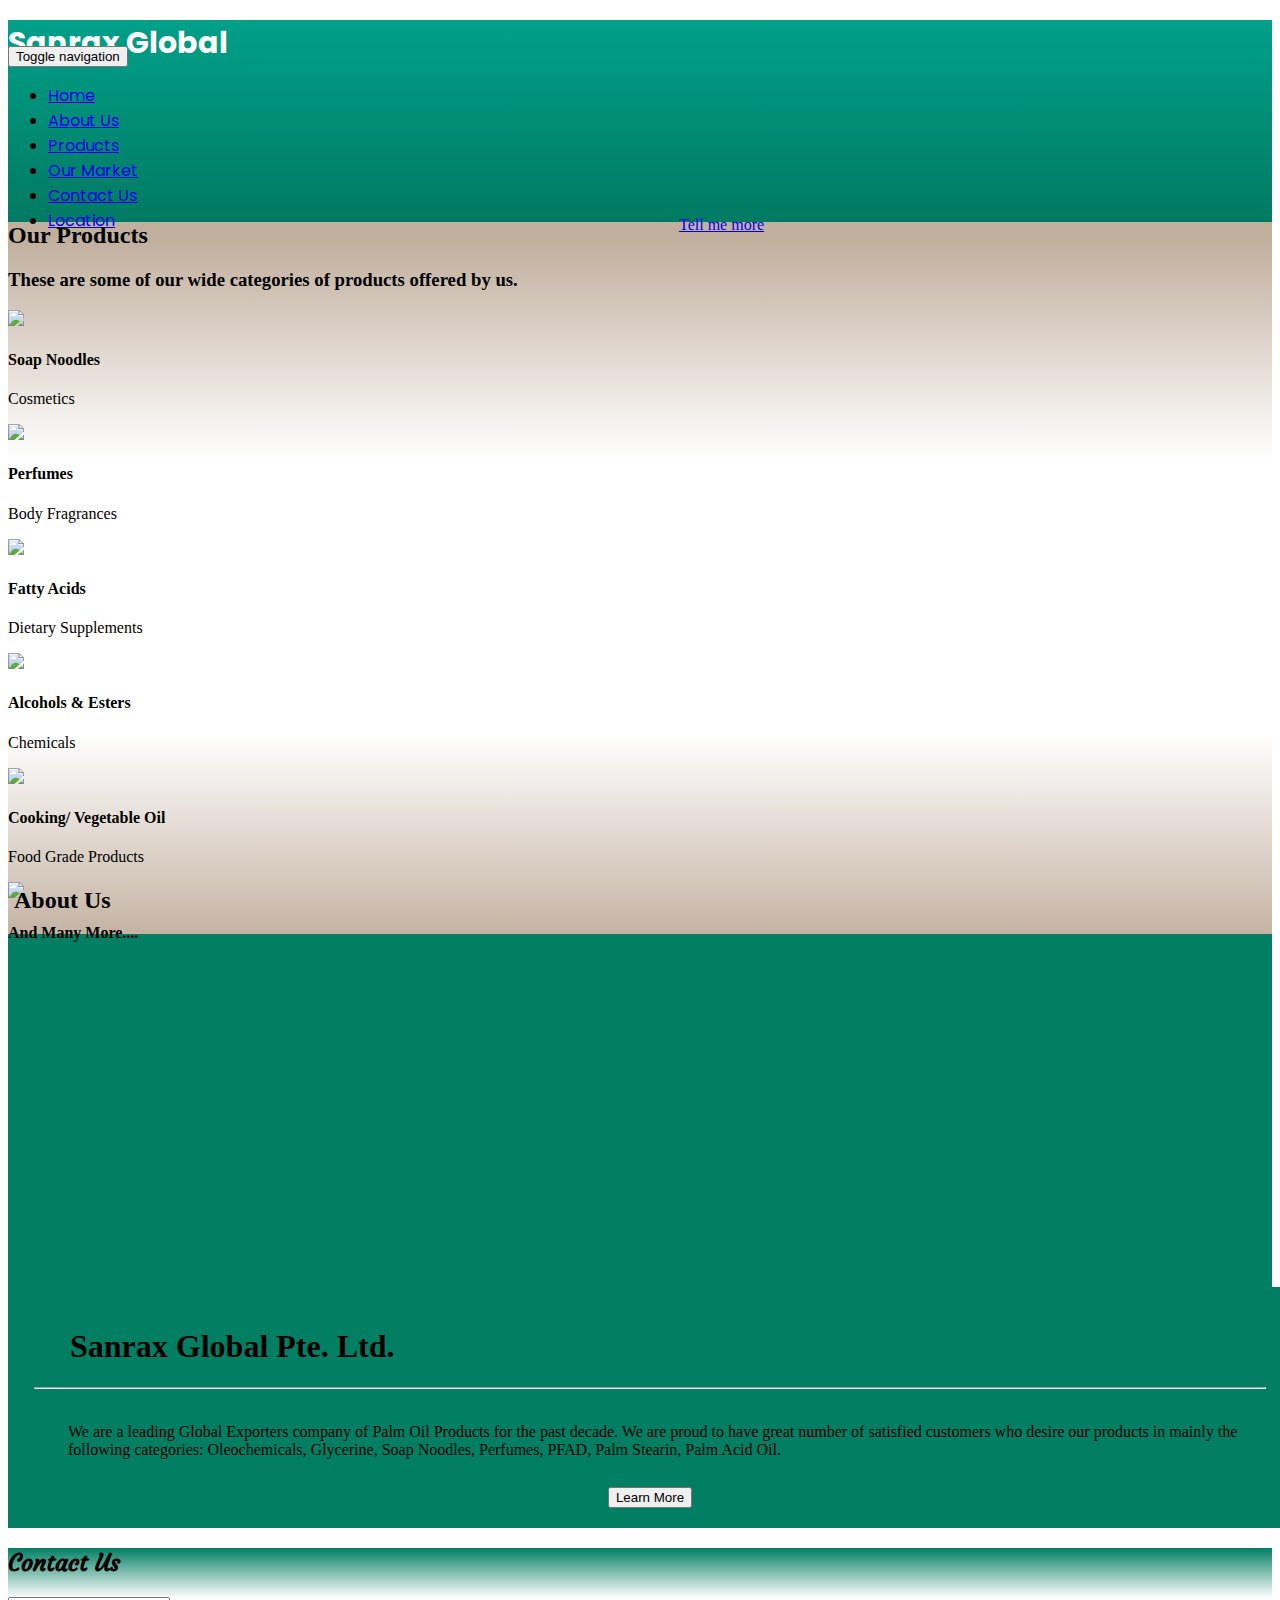
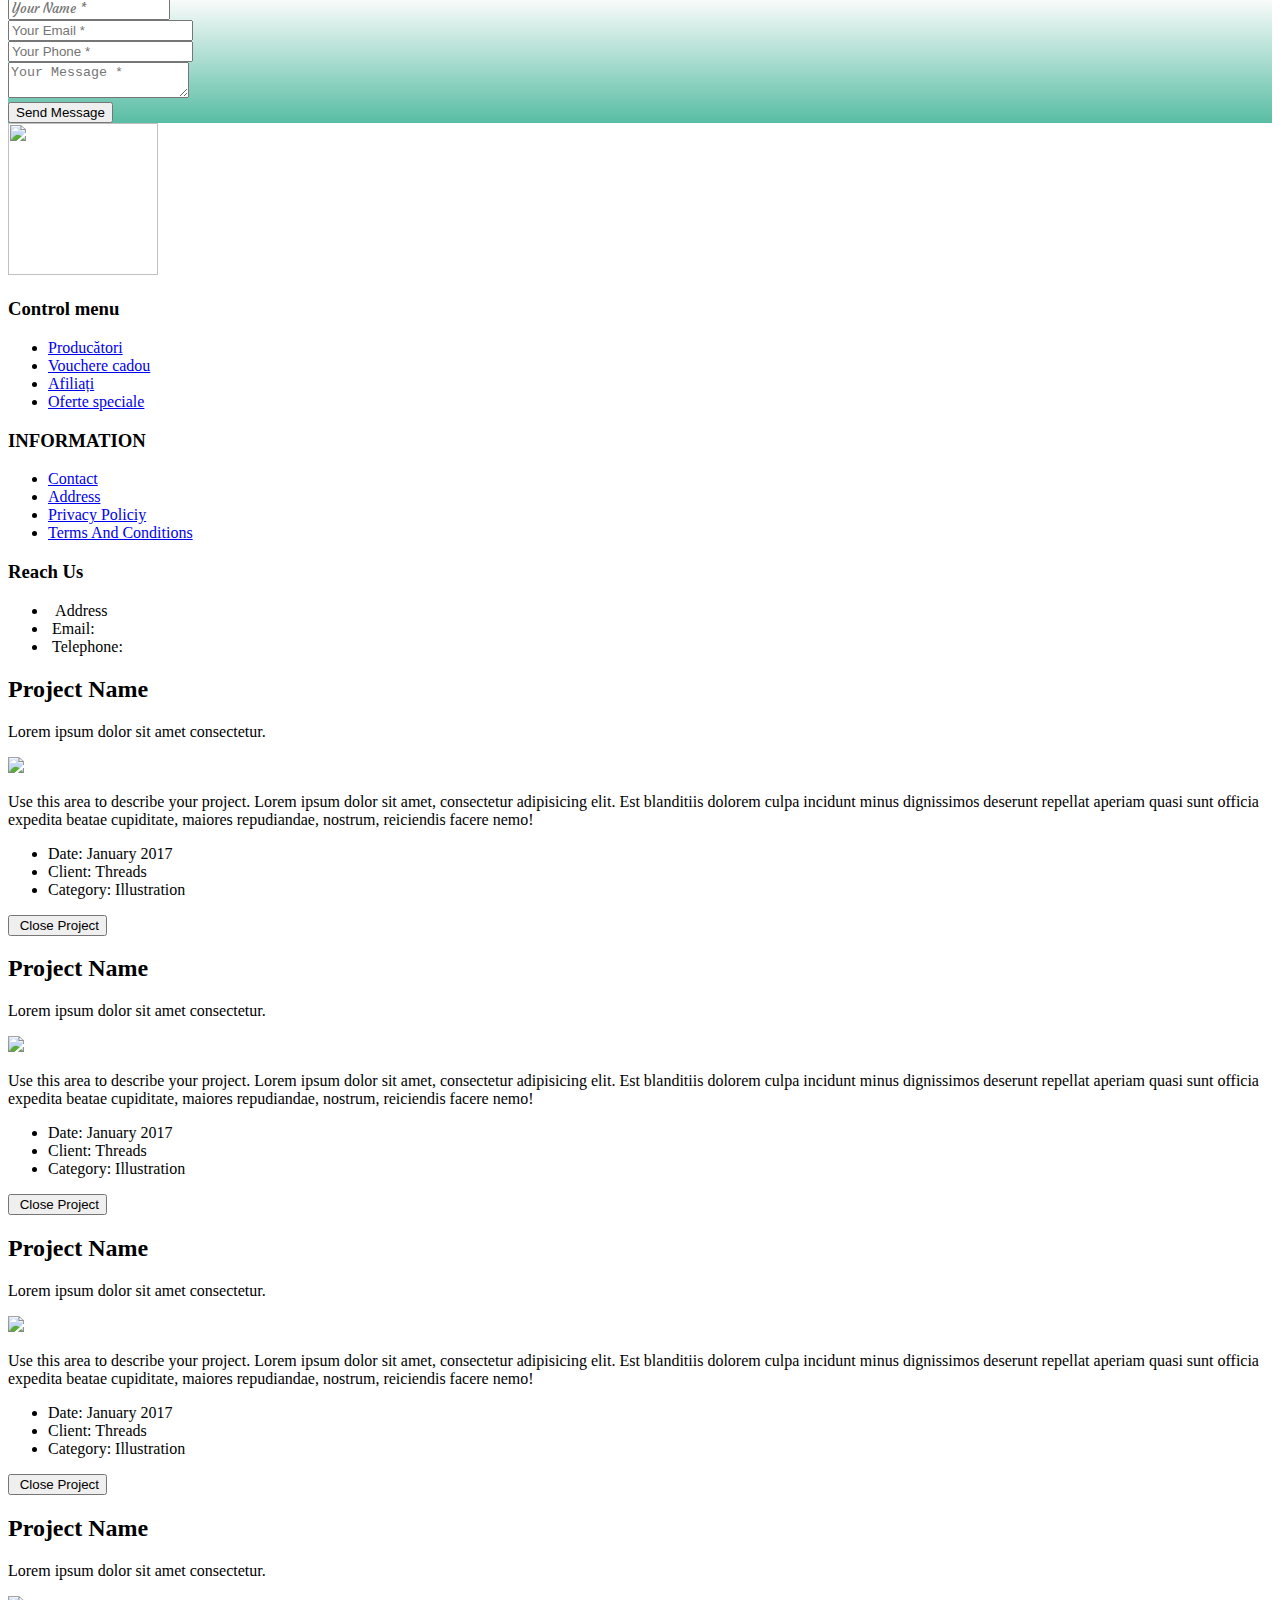
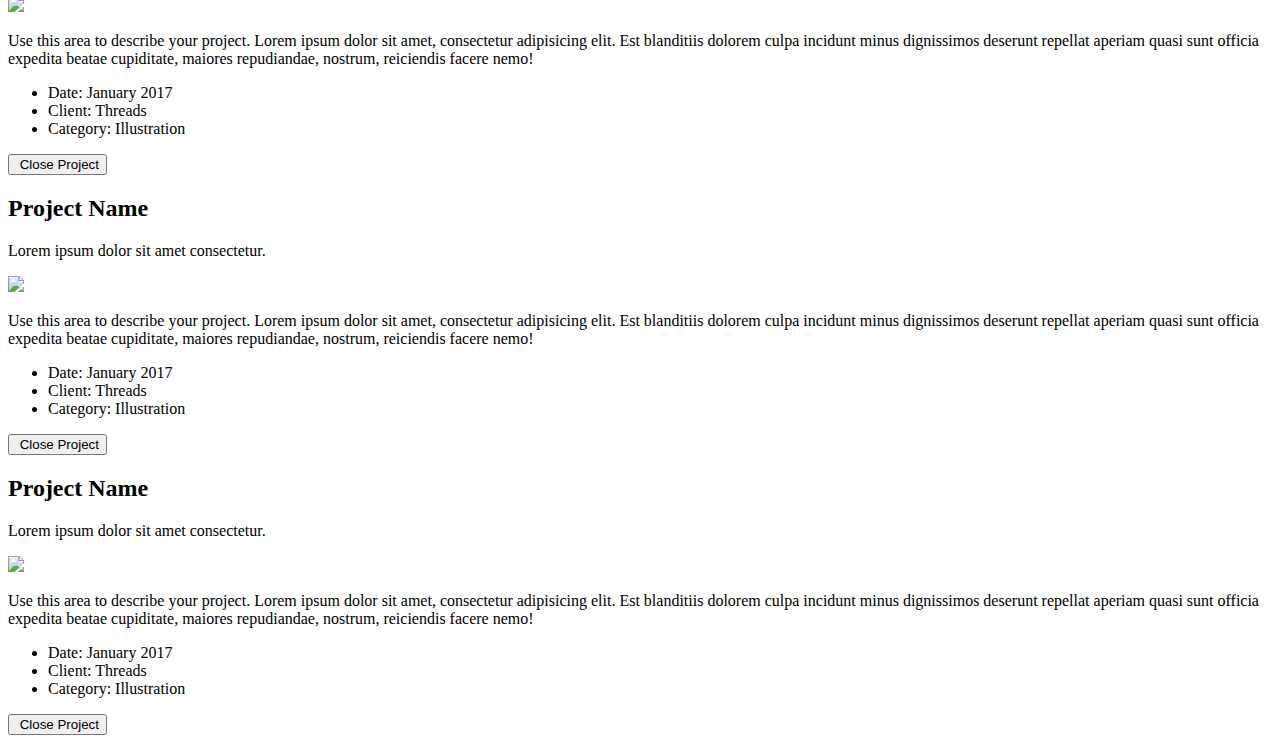
==== index.html @ 53577e97 "Update index.html" ====
<!DOCTYPE html>
<html>

<head>
    <meta charset="utf-8">
    <meta name="viewport" content="width=device-width, initial-scale=1.0, shrink-to-fit=no">
    <title>Home - Brand</title>
    <link rel="stylesheet" href="assets/bootstrap/css/bootstrap.min.css">
    <link rel="stylesheet" href="https://fonts.googleapis.com/css?family=Montserrat:400,700">
    <link rel="stylesheet" href="https://fonts.googleapis.com/css?family=Kaushan+Script">
    <link rel="stylesheet" href="https://fonts.googleapis.com/css?family=Droid+Serif:400,700,400italic,700italic">
    <link rel="stylesheet" href="https://fonts.googleapis.com/css?family=Roboto+Slab:400,100,300,700">
    <link rel="stylesheet" href="https://fonts.googleapis.com/css?family=Courgette">
    <link rel="stylesheet" href="https://fonts.googleapis.com/css?family=Poppins">
    <link rel="stylesheet" href="https://fonts.googleapis.com/css?family=Raleway">
    <link rel="stylesheet" href="assets/fonts/font-awesome.min.css">
    <link rel="stylesheet" href="assets/css/dh-row-text-image-right-responsive.css">
    <link rel="stylesheet" href="assets/css/footer-ultimate.css">
    <link rel="stylesheet" href="assets/css/gradient-navbar-1.css">
    <link rel="stylesheet" href="assets/css/gradient-navbar.css">
    <link rel="stylesheet" href="assets/css/Map-Location-5.css">
</head>

<body id="page-top" style="margin-top: 15px;">
    <nav class="navbar navbar-dark navbar-expand-md" id="app-navbar" style="margin-bottom: 5px;margin-top: 5px;padding-top: 0px;padding-right: 26px;padding-bottom: 23px;background: linear-gradient(rgb(0,160,137), rgb(2,113,89));">
        <div class="container-fluid"><a class="navbar-brand" href="#" style="padding-top: 0px;margin-top: 8px;"></a>
            <h1 style="margin-bottom: -20px;font-family: Poppins, sans-serif;color: #ffffff;font-size: 30px;">Sanrax Global&nbsp;</h1><button data-toggle="collapse" class="navbar-toggler" data-target="#navcol-1"><span class="sr-only">Toggle navigation</span><span class="navbar-toggler-icon"></span></button>
            <div class="collapse navbar-collapse" id="navcol-1"
                style="margin-top: 15px;margin-bottom: -4px;margin-right: 7px;font-family: Poppins, sans-serif;">
                <ul class="nav navbar-nav ml-auto">
                    <li class="nav-item"><a class="nav-link active" href="index.html">Home</a></li>
                    <li class="nav-item"><a class="nav-link" href="about.html">About Us</a></li>
                    <li class="nav-item"><a class="nav-link" href="products.html">Products</a></li>
                    <li class="nav-item"><a class="nav-link" href="market.html">Our Market</a></li>
                    <li class="nav-item"><a class="nav-link" href="contact.html">Contact Us</a></li>
                    <li class="nav-item"><a class="nav-link" href="location.html">Location</a></li>
                </ul>
            </div>
        </div>
    </nav>
    <header class="masthead" style="background: url(&quot;assets/img/Presentation1.jpg&quot;) center / contain space;margin-top: -9px;margin-bottom: -246px;margin-right: -24px;padding: 99px;">
        <div class="container">
            <div class="intro-text" style="margin-right: 7px;"></div>
        </div>
    </header>
    <section id="services" style="margin-right: -59px;"><a class="btn btn-primary btn-xl text-uppercase js-scroll-trigger" role="button" href="#services" style="margin-right: 0px;margin-bottom: 0px;margin-left: 671px;margin-top: 7px;">Tell me more</a></section>
    <section id="portfolio" class="bg-light" style="margin-bottom: -76px;margin-top: -32px;background: linear-gradient(rgb(194,176,159) 3%, white 33%, rgb(255,255,255) 71%, rgb(194,176,159) 100%);">
        <div class="container">
            <div class="row">
                <div class="col-lg-12 text-center">
                    <h2 class="text-uppercase section-heading">Our Products</h2>
                    <h3 class="section-subheading text-muted">These are some of our wide categories of products offered by us.</h3>
                </div>
            </div>
            <div class="row">
                <div class="col-sm-6 col-md-4 portfolio-item">
                    <a class="portfolio-link" data-toggle="modal" href="#portfolioModal1">
                        <div class="portfolio-hover" style="color: rgb(14,143,122);background: rgba(14,143,122,0.77);">
                            <div class="portfolio-hover-content"><i class="fa fa-cart-plus fa-3x"></i></div>
                        </div><img class="img-fluid" src="assets/img/download (2).jpeg"></a>
                    <div class="portfolio-caption">
                        <h4>Soap Noodles</h4>
                        <p class="text-muted">Cosmetics</p>
                    </div>
                </div>
                <div class="col-sm-6 col-md-4 portfolio-item">
                    <a class="portfolio-link" data-toggle="modal" href="#portfolioModal2">
                        <div class="portfolio-hover" style="background: rgba(14,143,122,0.77);">
                            <div class="portfolio-hover-content"><i class="fa fa-cart-plus fa-3x"></i></div>
                        </div><img class="img-fluid" src="assets/img/download (3).jpeg"></a>
                    <div class="portfolio-caption">
                        <h4>Perfumes</h4>
                        <p class="text-muted">Body Fragrances</p>
                    </div>
                </div>
                <div class="col-sm-6 col-md-4 portfolio-item">
                    <a class="portfolio-link" data-toggle="modal" href="#portfolioModal3">
                        <div class="portfolio-hover" style="background: rgba(14,143,122,0.77);">
                            <div class="portfolio-hover-content"><i class="fa fa-cart-plus fa-3x"></i></div>
                        </div><img class="img-fluid" src="assets/img/download (4).jpeg"></a>
                    <div class="portfolio-caption">
                        <h4>Fatty Acids</h4>
                        <p class="text-muted">Dietary Supplements&nbsp;</p>
                    </div>
                </div>
                <div class="col-sm-6 col-md-4 portfolio-item">
                    <a class="portfolio-link" data-toggle="modal" href="#portfolioModal5">
                        <div class="portfolio-hover" style="background: rgba(14,143,122,0.77);">
                            <div class="portfolio-hover-content"><i class="fa fa-cart-plus fa-3x"></i></div>
                        </div><img class="img-fluid img-fluid" src="assets/img/images.jpeg"></a>
                    <div class="portfolio-caption">
                        <h4>Alcohols &amp; Esters</h4>
                        <p class="text-muted">Chemicals</p>
                    </div>
                </div>
                <div class="col-sm-6 col-md-4 portfolio-item">
                    <a class="portfolio-link" data-toggle="modal" href="#portfolioModal5">
                        <div class="portfolio-hover" style="background: rgba(14,143,122,0.77);">
                            <div class="portfolio-hover-content"><i class="fa fa-cart-plus fa-3x"></i></div>
                        </div><img class="img-fluid img-fluid" src="assets/img/download (5).jpeg"></a>
                    <div class="portfolio-caption">
                        <h4>Cooking/ Vegetable Oil</h4>
                        <p class="text-muted">Food Grade Products</p>
                    </div>
                </div>
                <div class="col-sm-6 col-md-4 portfolio-item">
                    <a class="portfolio-link" data-toggle="modal" href="#portfolioModal6">
                        <div class="portfolio-hover" style="background: rgba(14,143,122,0.77);">
                            <div class="portfolio-hover-content"><i class="fa fa-cart-plus fa-3x"></i></div>
                        </div><img class="img-fluid" src="assets/img/portfolio/6-thumbnail.jpg"></a>
                    <div class="portfolio-caption">
                        <h4>And Many More....</h4>
                        <p class="text-muted"></p>
                    </div>
                </div>
            </div>
        </div>
    </section>
    <section id="about">
        <div class="container">
            <div class="row">
                <div class="col-lg-12 text-center">
                    <h2 class="text-uppercase">&nbsp;About Us&nbsp;</h2>
                    <h3 class="text-muted section-subheading"></h3>
                </div>
            </div>
            <div class="row">
                <div class="col-lg-12">
                    <div class="row clearmargin clearpadding row-image-txt" style="background: rgb(2,127,98);">
                        <div class="col-xs-12 col-sm-6 col-md-6 clearmargin clearpadding col-sm-push-6" style="height: 347px;background: url(&quot;assets/img/Screenshot%202020-11-29%20211103.png&quot;) center / cover;margin-top: 4px;max-width: -165px;margin-right: 0px;margin-left: 6px;margin-bottom: 6px;">
                            <div></div>
                        </div>
                        <div class="col-xs-12 col-sm-6 col-md-6 col-sm-pull-6" style="padding: 20px;background: #027f62;margin-left: 6px;margin-right: -14px;">
                            <h1 style="margin-right: 0px;margin-left: 36px;">Sanrax Global Pte. Ltd.</h1>
                            <hr>
                            <p style="margin-bottom: 10px;margin-left: 34px;"><br>We are a leading Global Exporters company of Palm Oil Products for the past decade. We are proud to have great number of satisfied customers who desire our products in mainly the following categories: Oleochemicals, Glycerine,
                                Soap Noodles, Perfumes, PFAD, Palm Stearin, Palm Acid Oil.<br><br></p>
                            <div style="text-align:center"><button class="btn btn-light btn-lg" type="button">Learn More</button></div>
                        </div>
                    </div>
                </div>
            </div>
        </div>
    </section>
    <section class="py-5"></section>
    <section id="contact" style="background: linear-gradient(rgb(2,127,98), rgb(252,252,252) 28%, rgb(88,189,164)), rgb(0,161,133);">
        <div class="container">
            <div class="row">
                <div class="col-lg-12 text-center">
                    <h2 class="text-uppercase section-heading" style="color: rgb(1,1,1);font-family: Courgette, cursive;">Contact Us</h2>
                </div>
            </div>
            <div class="row">
                <div class="col-lg-12">
                    <form id="contactForm" name="contactForm" novalidate="novalidate">
                        <div class="form-row">
                            <div class="col col-md-6">
                                <div class="form-group"><input class="form-control" type="text" id="name" placeholder="Your Name *" required="" style="font-family: Courgette, cursive;"><small class="form-text text-danger flex-grow-1 help-block lead"></small></div>
                                <div class="form-group"><input class="form-control" type="email" id="email" placeholder="Your Email *" required=""><small class="form-text text-danger help-block lead"></small></div>
                                <div class="form-group"><input class="form-control" type="tel" placeholder="Your Phone *" required=""><small class="form-text text-danger help-block lead"></small></div>
                            </div>
                            <div class="col-md-6">
                                <div class="form-group"><textarea class="form-control" id="message" placeholder="Your Message *" required=""></textarea><small class="form-text text-danger help-block lead"></small></div>
                            </div>
                            <div class="col">
                                <div class="clearfix"></div>
                            </div>
                            <div class="col-lg-12 text-center">
                                <div id="success"></div><button class="btn btn-primary btn-xl text-uppercase" id="sendMessageButton" type="submit">Send Message</button></div>
                        </div>
                    </form>
                </div>
            </div>
        </div>
    </section>
    <div class="footer-clean" style="background: rgb(255,255,255);">
        <footer>
            <div class="container">
                <div class="row justify-content-center">
                    <div class="col-lg-3 item social"><img class="img-fluid footer-logo" style="height: 152px;width: 150px;" src="assets/img/Screenshot%202020-11-29%20211103.png"></div>
                    <div class="col-sm-4 col-md-3 item-srv">
                        <h3>Control menu</h3>
                        <ul>
                            <li><a href="https://ultimatecomputers.ro/shop/index.php?route=product/manufacturer">Producători</a></li>
                            <li><a href="https://ultimatecomputers.ro/shop/index.php?route=account/voucher">Vouchere cadou</a></li>
                            <li><a href="https://ultimatecomputers.ro/shop/index.php?route=affiliate/login">Afiliați</a></li>
                            <li><a href="https://ultimatecomputers.ro/shop/index.php?route=product/special">Oferte speciale</a></li>
                        </ul>
                    </div>
                    <div class="col-sm-4 col-md-3 item-srv">
                        <h3>INFORMATION</h3>
                        <ul>
                            <li><a href="contact.html">Contact</a></li>
                            <li><a href="https://ultimatecomputers.ro/shop/index.php?route=information/information&amp;information_id=6" style="background: rgba(255,0,0,0);">Address</a></li>
                            <li><a href="https://ultimatecomputers.ro/shop/index.php?route=information/information&amp;information_id=3" style="background: rgba(255,0,0,0);">Privacy Policiy</a></li>
                            <li><a href="https://ultimatecomputers.ro/shop/index.php?route=information/information&amp;information_id=5" style="background: rgba(255,0,0,0);">Terms And Conditions</a></li>
                        </ul>
                    </div>
                    <div class="col-sm-4 col-md-3 item">
                        <h3>Reach Us</h3>
                        <ul>
                            <li class="despre-noi"><i class="fa fa-home despre-noi"></i>&nbsp; Address</li>
                            <li class="despre-noi"><i class="fa fa-envelope despre-noi"></i>&nbsp;Email:</li>
                            <li class="despre-noi"><i class="fa fa-phone despre-noi"></i>&nbsp;Telephone:</li>
                        </ul>
                        <ul></ul>
                    </div>
                </div>
            </div>
        </footer>
    </div>
    <div class="modal fade portfolio-modal text-center" role="dialog" tabindex="-1" id="portfolioModal1">
        <div class="modal-dialog modal-lg" role="document">
            <div class="modal-content">
                <div class="modal-body">
                    <div class="container">
                        <div class="row">
                            <div class="col-lg-8 mx-auto">
                                <div class="modal-body">
                                    <h2 class="text-uppercase">Project Name</h2>
                                    <p class="item-intro text-muted">Lorem ipsum dolor sit amet consectetur.</p><img class="img-fluid d-block mx-auto" src="assets/img/portfolio/1-full.jpg">
                                    <p>Use this area to describe your project. Lorem ipsum dolor sit amet, consectetur adipisicing elit. Est blanditiis dolorem culpa incidunt minus dignissimos deserunt repellat aperiam quasi sunt officia expedita beatae
                                        cupiditate, maiores repudiandae, nostrum, reiciendis facere nemo!</p>
                                    <ul class="list-unstyled">
                                        <li>Date: January 2017</li>
                                        <li>Client: Threads</li>
                                        <li>Category: Illustration</li>
                                    </ul><button class="btn btn-primary" data-dismiss="modal" type="button"><i class="fa fa-times"></i><span>&nbsp;Close Project</span></button></div>
                            </div>
                        </div>
                    </div>
                </div>
            </div>
        </div>
    </div>
    <div class="modal fade portfolio-modal text-center" role="dialog" tabindex="-1" id="portfolioModal2">
        <div class="modal-dialog modal-lg" role="document">
            <div class="modal-content">
                <div class="modal-body">
                    <div class="container">
                        <div class="row">
                            <div class="col-lg-8 mx-auto">
                                <div class="modal-body">
                                    <h2 class="text-uppercase">Project Name</h2>
                                    <p class="item-intro text-muted">Lorem ipsum dolor sit amet consectetur.</p><img class="img-fluid d-block mx-auto" src="assets/img/portfolio/2-full.jpg">
                                    <p>Use this area to describe your project. Lorem ipsum dolor sit amet, consectetur adipisicing elit. Est blanditiis dolorem culpa incidunt minus dignissimos deserunt repellat aperiam quasi sunt officia expedita beatae
                                        cupiditate, maiores repudiandae, nostrum, reiciendis facere nemo!</p>
                                    <ul class="list-unstyled">
                                        <li>Date: January 2017</li>
                                        <li>Client: Threads</li>
                                        <li>Category: Illustration</li>
                                    </ul><button class="btn btn-primary" data-dismiss="modal" type="button"><i class="fa fa-times"></i><span>&nbsp;Close Project</span></button></div>
                            </div>
                        </div>
                    </div>
                </div>
            </div>
        </div>
    </div>
    <div class="modal fade portfolio-modal text-center" role="dialog" tabindex="-1" id="portfolioModal3">
        <div class="modal-dialog modal-lg" role="document">
            <div class="modal-content">
                <div class="modal-body">
                    <div class="container">
                        <div class="row">
                            <div class="col-lg-8 mx-auto">
                                <div class="modal-body">
                                    <h2 class="text-uppercase">Project Name</h2>
                                    <p class="item-intro text-muted">Lorem ipsum dolor sit amet consectetur.</p><img class="img-fluid d-block mx-auto" src="assets/img/portfolio/3-full.jpg">
                                    <p>Use this area to describe your project. Lorem ipsum dolor sit amet, consectetur adipisicing elit. Est blanditiis dolorem culpa incidunt minus dignissimos deserunt repellat aperiam quasi sunt officia expedita beatae
                                        cupiditate, maiores repudiandae, nostrum, reiciendis facere nemo!</p>
                                    <ul class="list-unstyled">
                                        <li>Date: January 2017</li>
                                        <li>Client: Threads</li>
                                        <li>Category: Illustration</li>
                                    </ul><button class="btn btn-primary" data-dismiss="modal" type="button"><i class="fa fa-times"></i><span>&nbsp;Close Project</span></button></div>
                            </div>
                        </div>
                    </div>
                </div>
            </div>
        </div>
    </div>
    <div class="modal fade portfolio-modal text-center" role="dialog" tabindex="-1" id="portfolioModal4">
        <div class="modal-dialog modal-lg" role="document">
            <div class="modal-content">
                <div class="modal-body">
                    <div class="container">
                        <div class="row">
                            <div class="col-lg-8 mx-auto">
                                <div class="modal-body">
                                    <h2 class="text-uppercase">Project Name</h2>
                                    <p class="item-intro text-muted">Lorem ipsum dolor sit amet consectetur.</p><img class="img-fluid d-block mx-auto" src="assets/img/portfolio/4-full.jpg">
                                    <p>Use this area to describe your project. Lorem ipsum dolor sit amet, consectetur adipisicing elit. Est blanditiis dolorem culpa incidunt minus dignissimos deserunt repellat aperiam quasi sunt officia expedita beatae
                                        cupiditate, maiores repudiandae, nostrum, reiciendis facere nemo!</p>
                                    <ul class="list-unstyled">
                                        <li>Date: January 2017</li>
                                        <li>Client: Threads</li>
                                        <li>Category: Illustration</li>
                                    </ul><button class="btn btn-primary" data-dismiss="modal" type="button"><i class="fa fa-times"></i><span>&nbsp;Close Project</span></button></div>
                            </div>
                        </div>
                    </div>
                </div>
            </div>
        </div>
    </div>
    <div class="modal fade portfolio-modal text-center" role="dialog" tabindex="-1" id="portfolioModal5">
        <div class="modal-dialog modal-lg" role="document">
            <div class="modal-content">
                <div class="modal-body">
                    <div class="container">
                        <div class="row">
                            <div class="col-lg-8 mx-auto">
                                <div class="modal-body">
                                    <h2 class="text-uppercase">Project Name</h2>
                                    <p class="item-intro text-muted">Lorem ipsum dolor sit amet consectetur.</p><img class="img-fluid d-block mx-auto" src="assets/img/portfolio/5-full.jpg">
                                    <p>Use this area to describe your project. Lorem ipsum dolor sit amet, consectetur adipisicing elit. Est blanditiis dolorem culpa incidunt minus dignissimos deserunt repellat aperiam quasi sunt officia expedita beatae
                                        cupiditate, maiores repudiandae, nostrum, reiciendis facere nemo!</p>
                                    <ul class="list-unstyled">
                                        <li>Date: January 2017</li>
                                        <li>Client: Threads</li>
                                        <li>Category: Illustration</li>
                                    </ul><button class="btn btn-primary" data-dismiss="modal" type="button"><i class="fa fa-times"></i><span>&nbsp;Close Project</span></button></div>
                            </div>
                        </div>
                    </div>
                </div>
            </div>
        </div>
    </div>
    <div class="modal fade portfolio-modal text-center" role="dialog" tabindex="-1" id="portfolioModal6">
        <div class="modal-dialog modal-lg" role="document">
            <div class="modal-content">
                <div class="modal-body">
                    <div class="container">
                        <div class="row">
                            <div class="col-lg-8 mx-auto">
                                <div class="modal-body">
                                    <h2 class="text-uppercase">Project Name</h2>
                                    <p class="item-intro text-muted">Lorem ipsum dolor sit amet consectetur.</p><img class="img-fluid d-block mx-auto" src="assets/img/portfolio/6-full.jpg">
                                    <p>Use this area to describe your project. Lorem ipsum dolor sit amet, consectetur adipisicing elit. Est blanditiis dolorem culpa incidunt minus dignissimos deserunt repellat aperiam quasi sunt officia expedita beatae
                                        cupiditate, maiores repudiandae, nostrum, reiciendis facere nemo!</p>
                                    <ul class="list-unstyled">
                                        <li>Date: January 2017</li>
                                        <li>Client: Threads</li>
                                        <li>Category: Illustration</li>
                                    </ul><button class="btn btn-primary" data-dismiss="modal" type="button"><i class="fa fa-times"></i><span>&nbsp;Close Project</span></button></div>
                            </div>
                        </div>
                    </div>
                </div>
            </div>
        </div>
    </div>
    <script src="assets/js/jquery.min.js"></script>
    <script src="assets/bootstrap/js/bootstrap.min.js"></script>
    <script src="https://cdnjs.cloudflare.com/ajax/libs/jquery-easing/1.4.1/jquery.easing.min.js"></script>
    <script src="assets/js/agency.js"></script>
    <script src="assets/js/Map-Location-5.js"></script>
</body>

</html>
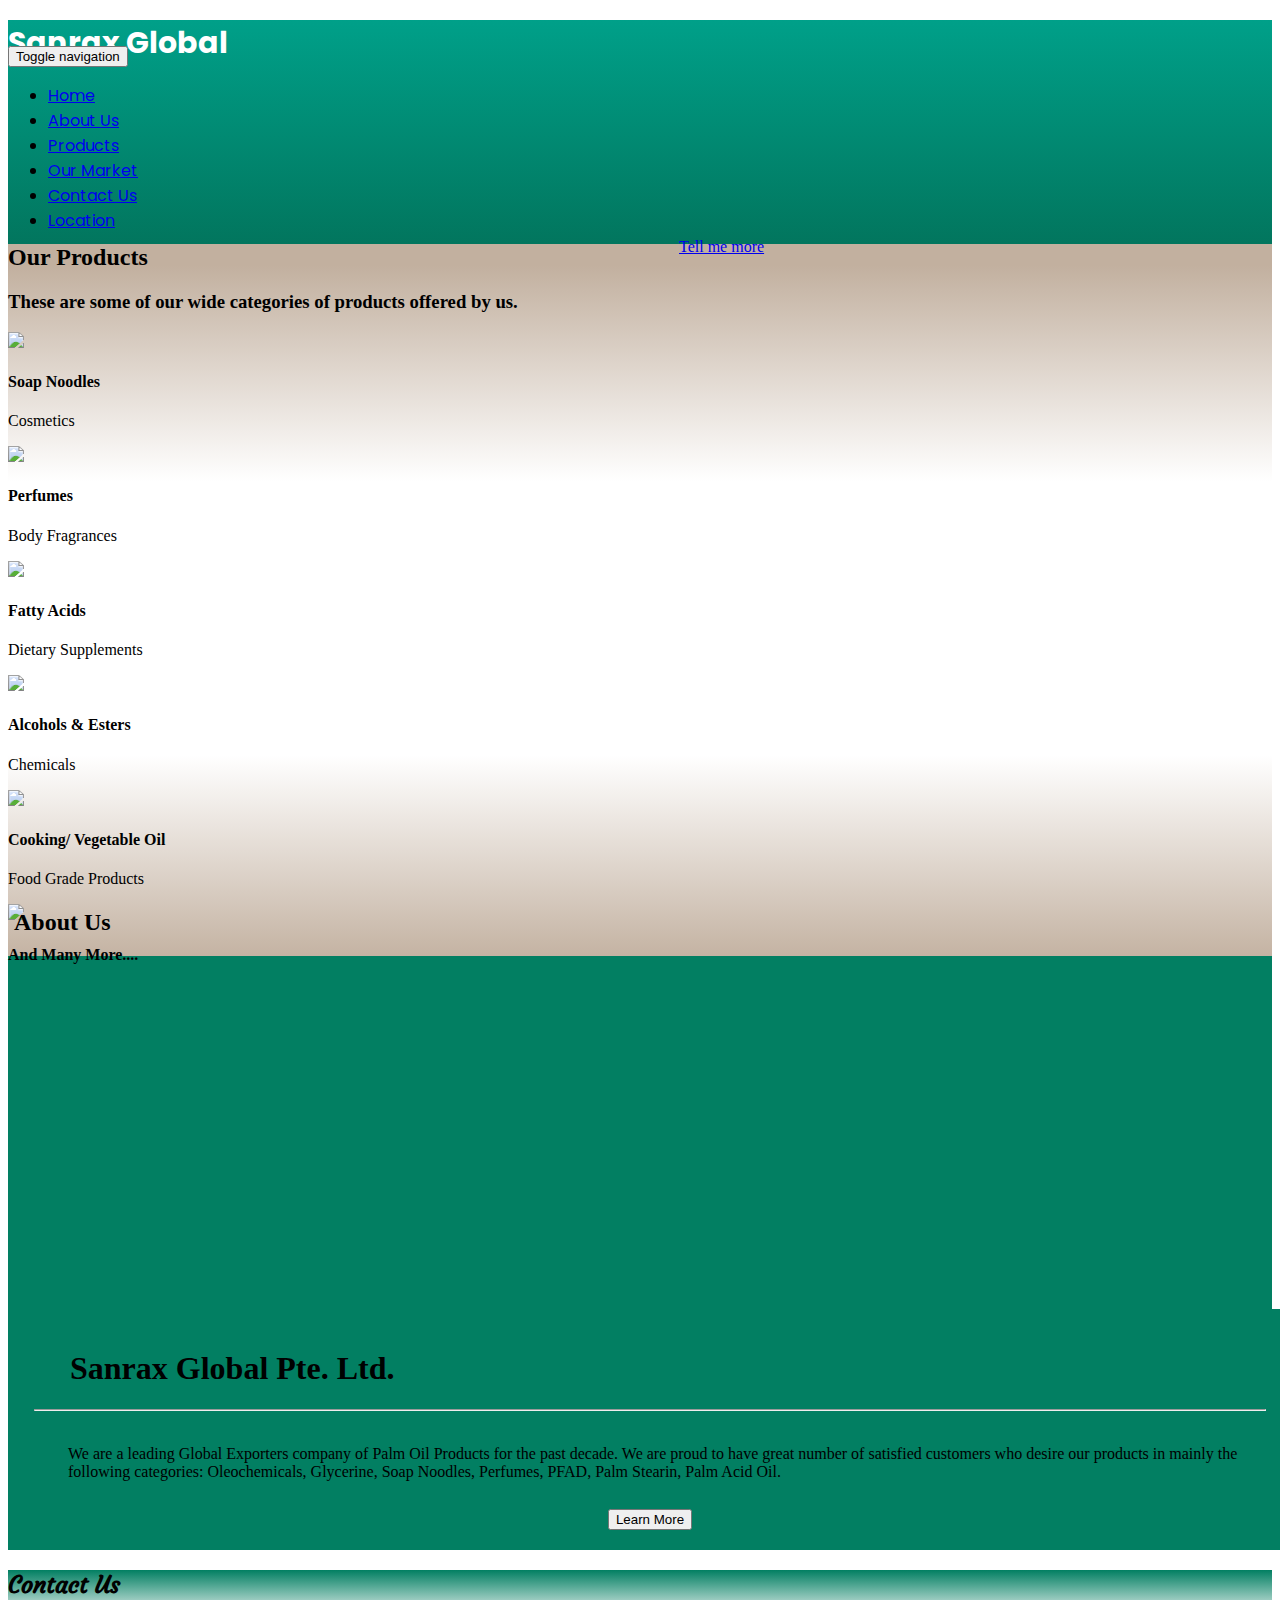
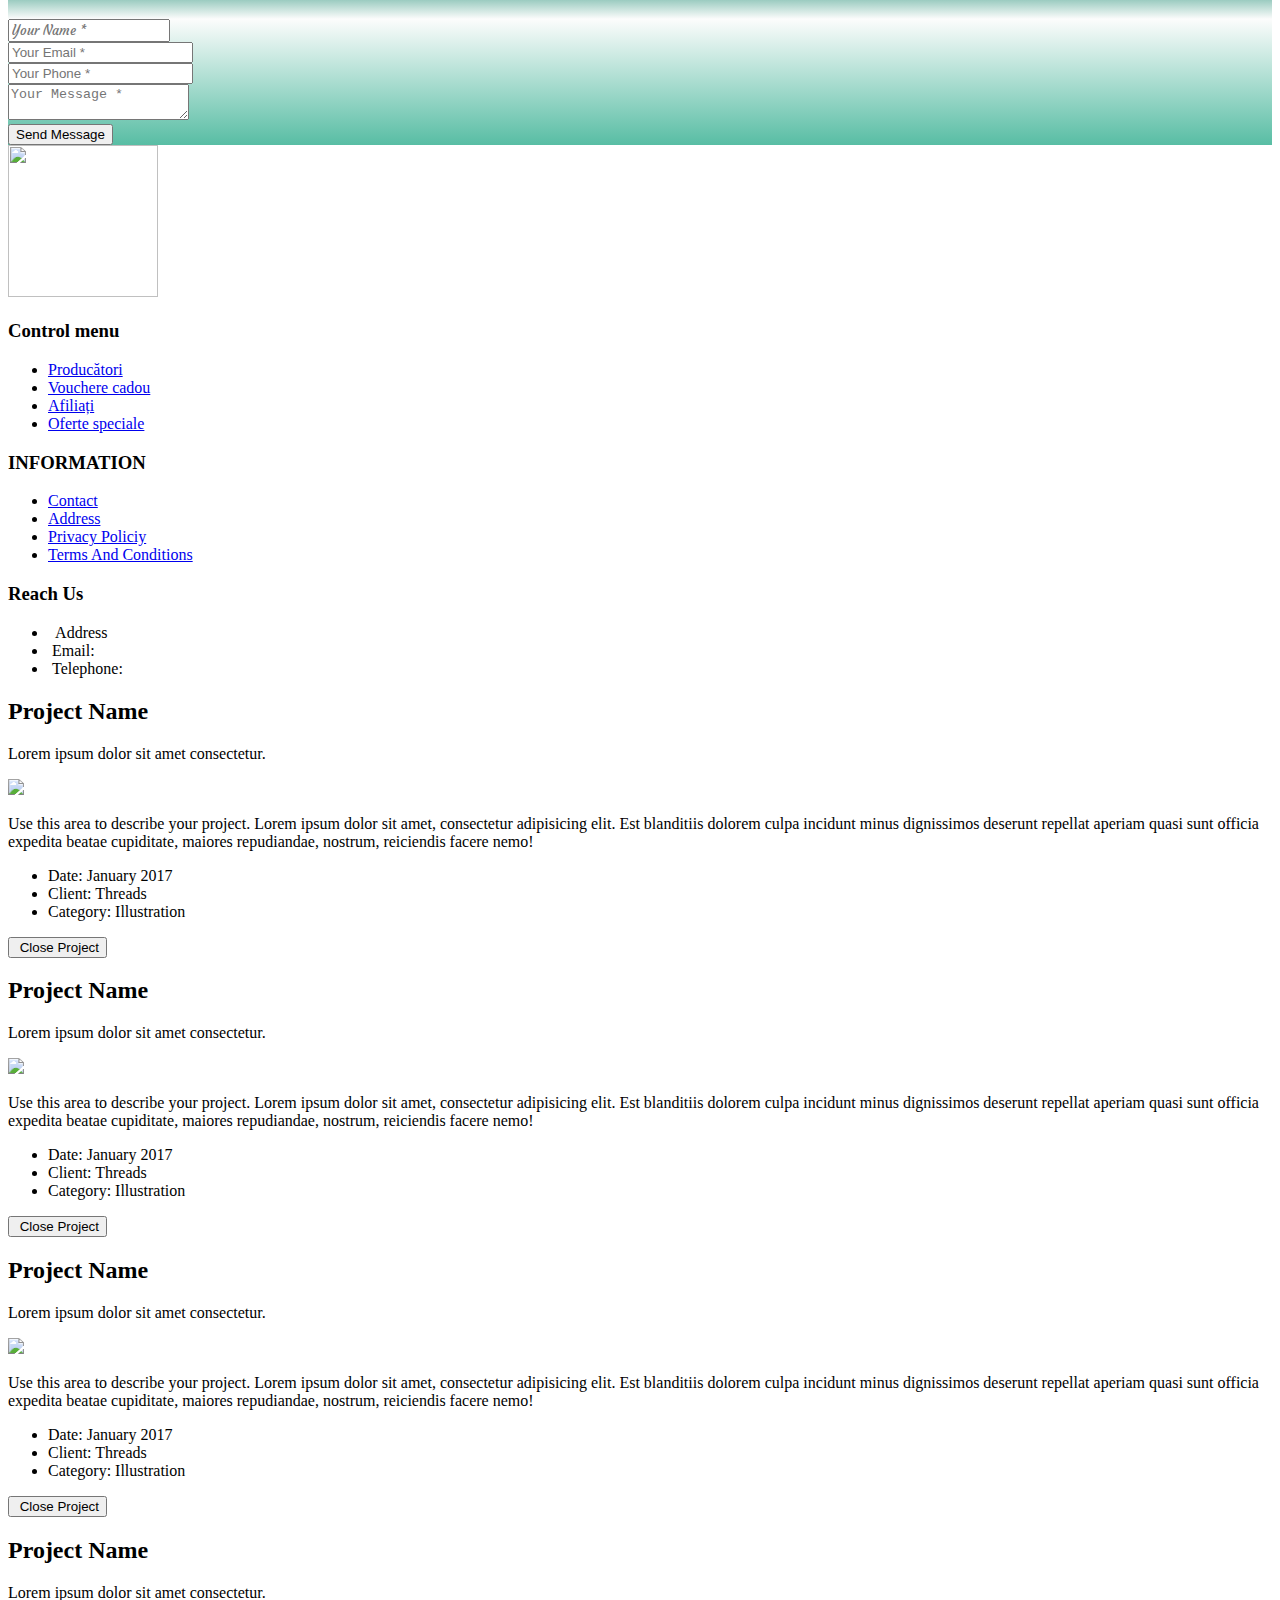
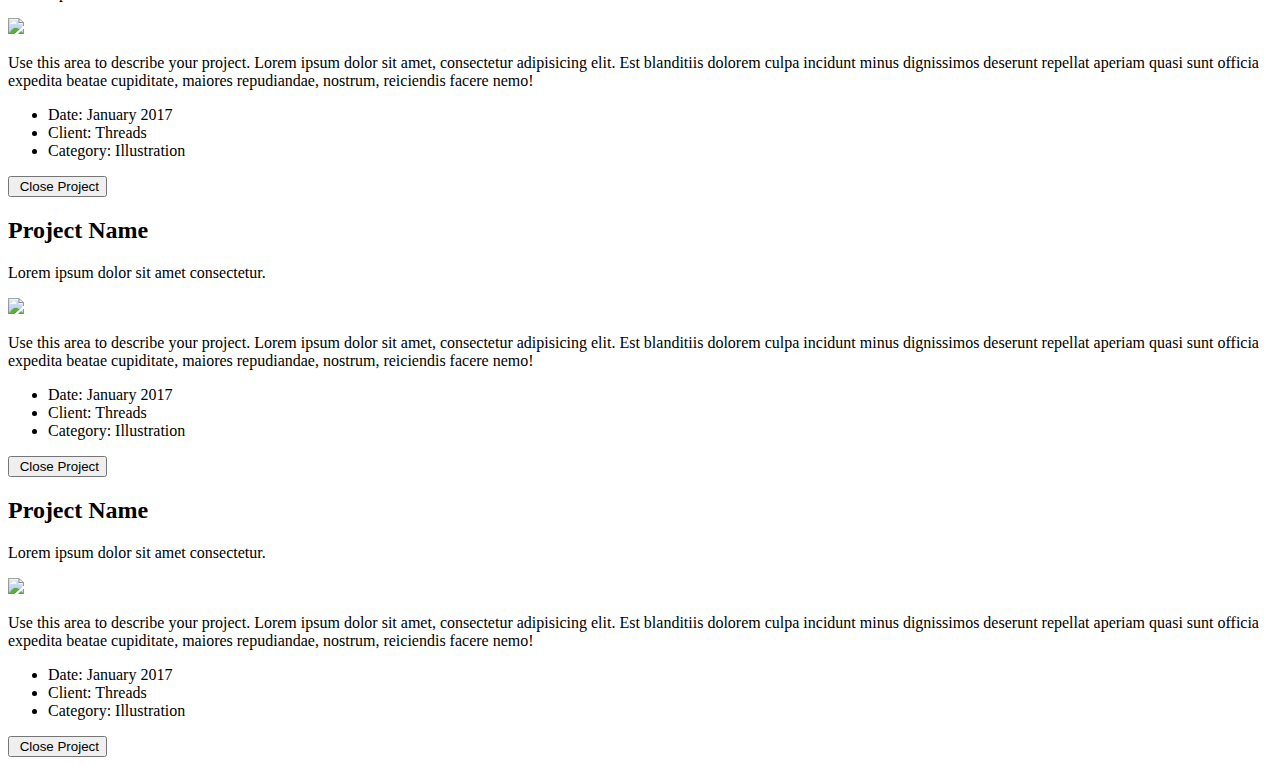
==== commit 0e5f92e3: "marquee" ====
--- a/index.html
+++ b/index.html
@@ -38,6 +38,9 @@
             </div>
         </div>
     </nav>
+    <marquee width="200%" behavior="scroll" background=linear-gradient(rgb(0,160,137),rgb(2,113,89) font-family="Poppins">  
+        Marquee Installed. You will get scrolling text like this - Harsh  
+        </marquee> 
     <header class="masthead" style="background: url(&quot;assets/img/Presentation1.jpg&quot;) center / contain space;margin-top: -9px;margin-bottom: -246px;margin-right: -24px;padding: 99px;">
         <div class="container">
             <div class="intro-text" style="margin-right: 7px;"></div>
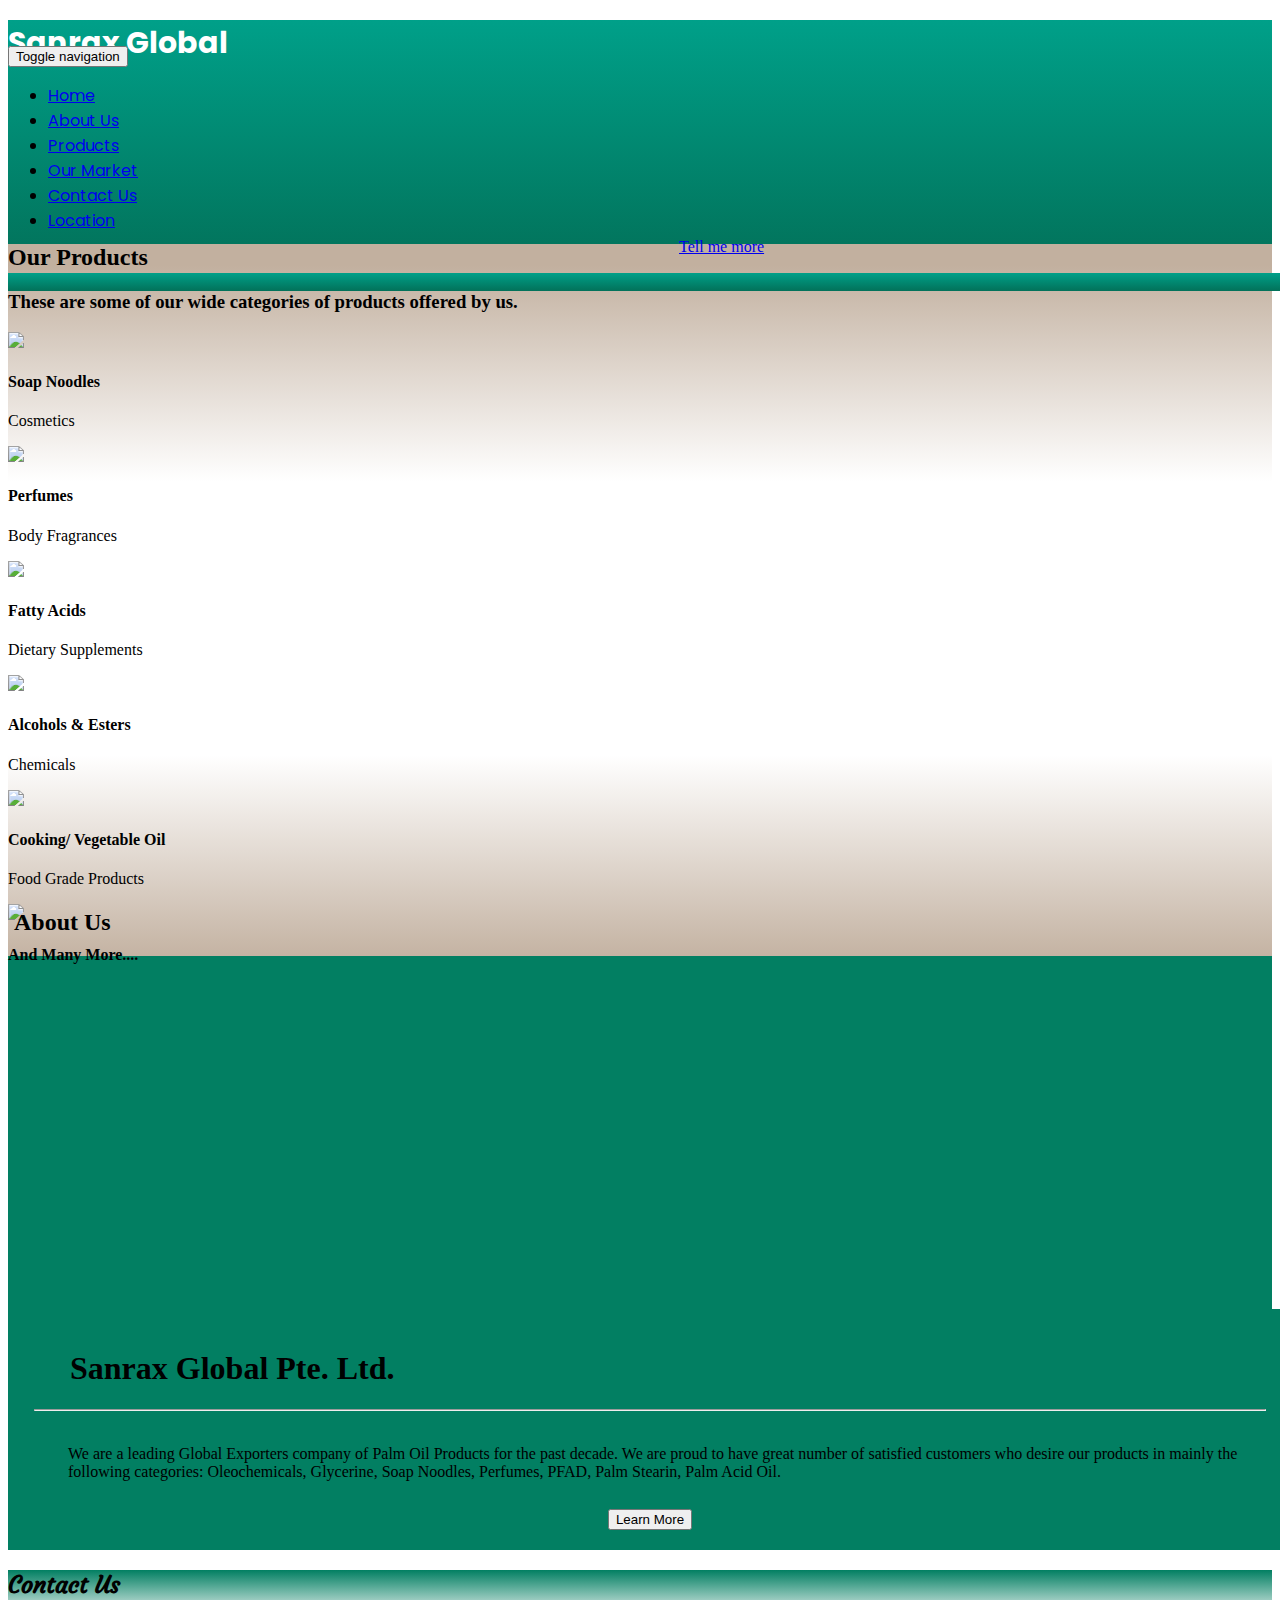
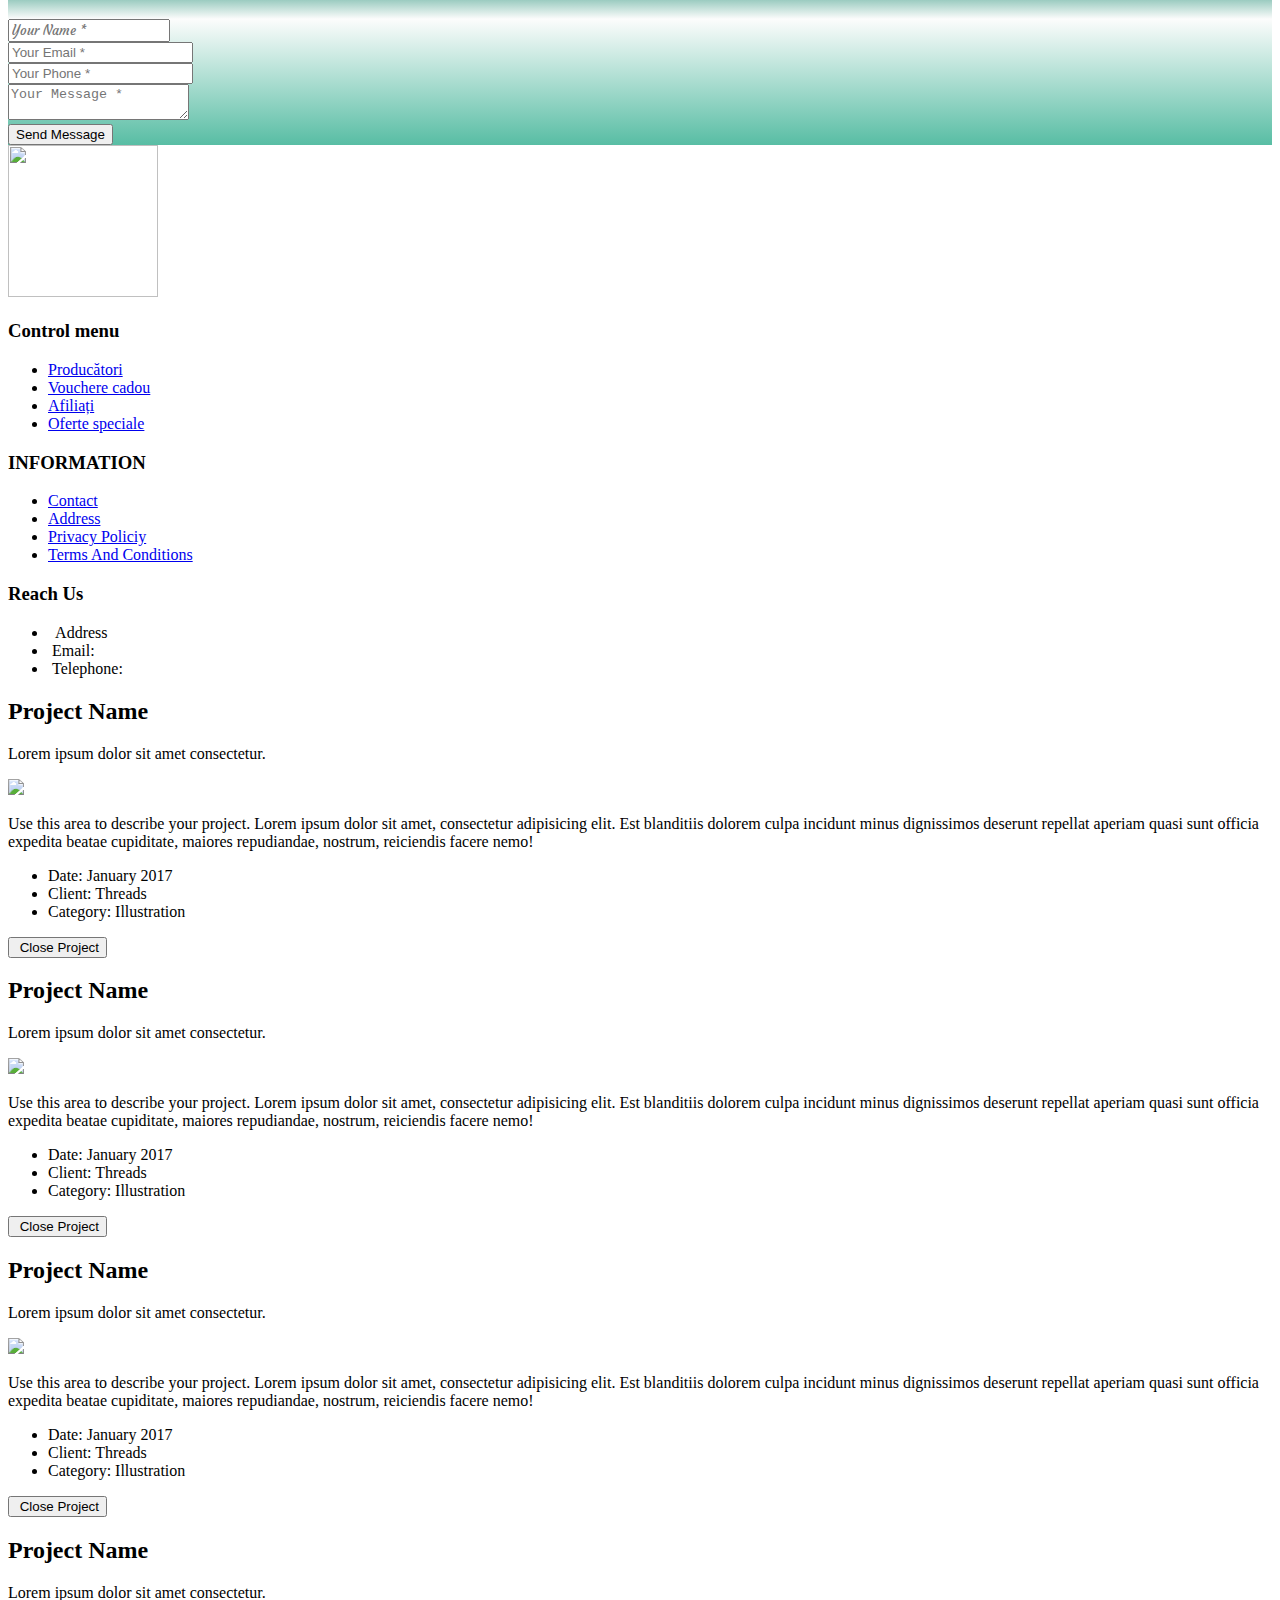
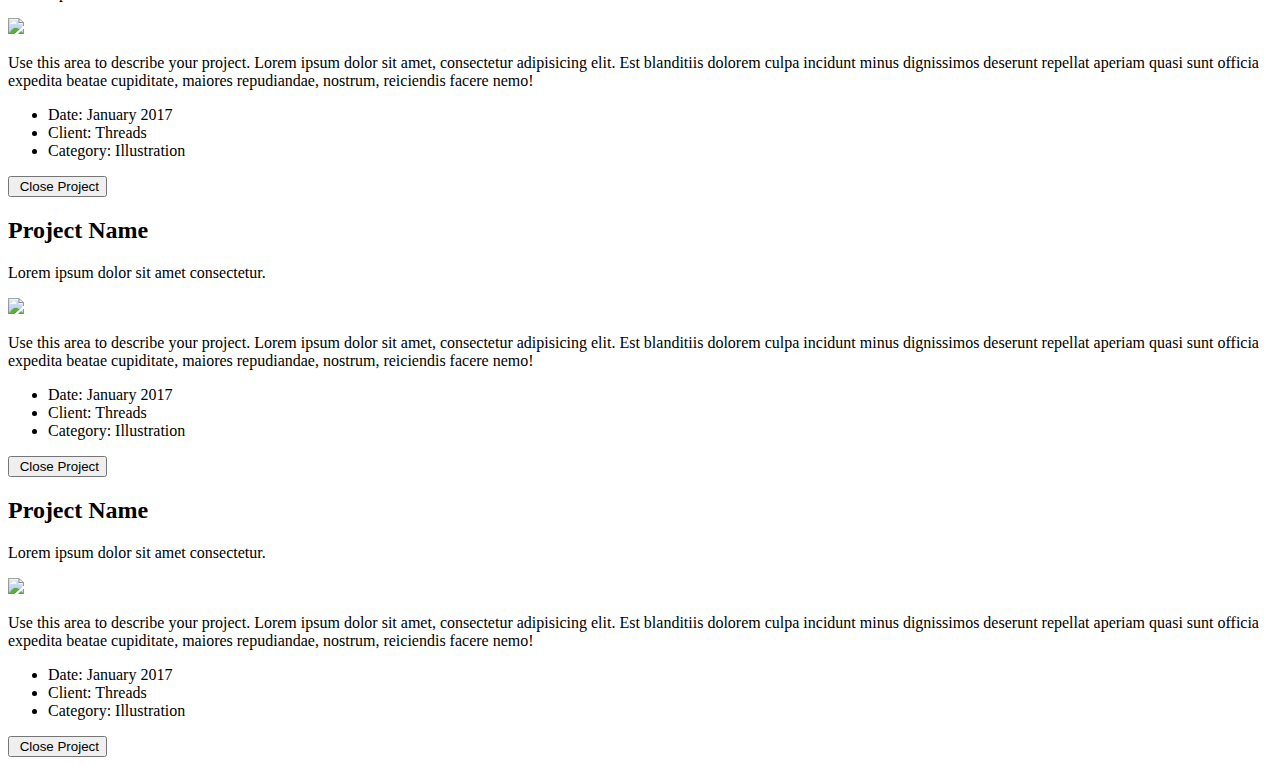
==== commit d0d3e14e: "Update index.html" ====
--- a/index.html
+++ b/index.html
@@ -38,7 +38,7 @@
             </div>
         </div>
     </nav>
-    <marquee width="200%" behavior="scroll" background=linear-gradient(rgb(0,160,137),rgb(2,113,89) font-family="Poppins">  
+    <marquee width="200%" behavior="scroll" style="background: linear-gradient(rgb(0,160,137), rgb(2,113,89));">  
         Marquee Installed. You will get scrolling text like this - Harsh  
         </marquee> 
     <header class="masthead" style="background: url(&quot;assets/img/Presentation1.jpg&quot;) center / contain space;margin-top: -9px;margin-bottom: -246px;margin-right: -24px;padding: 99px;">
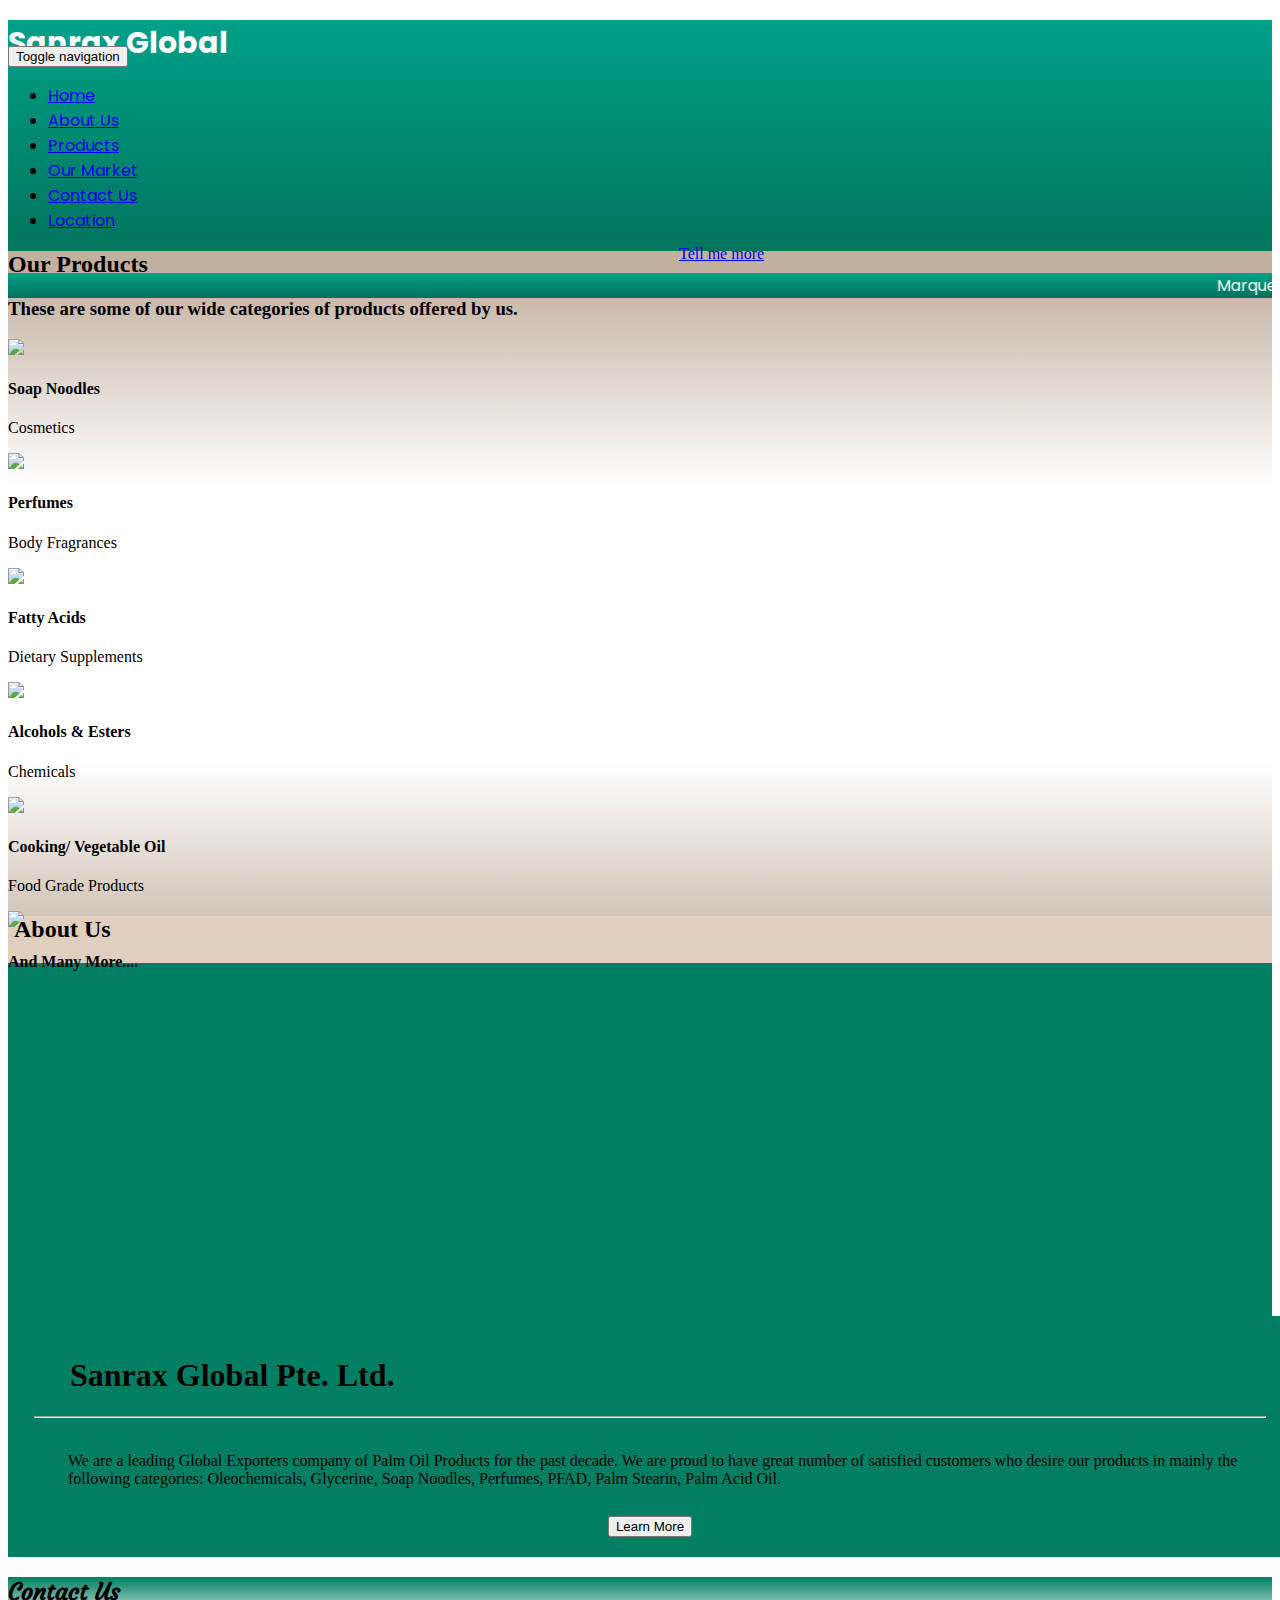
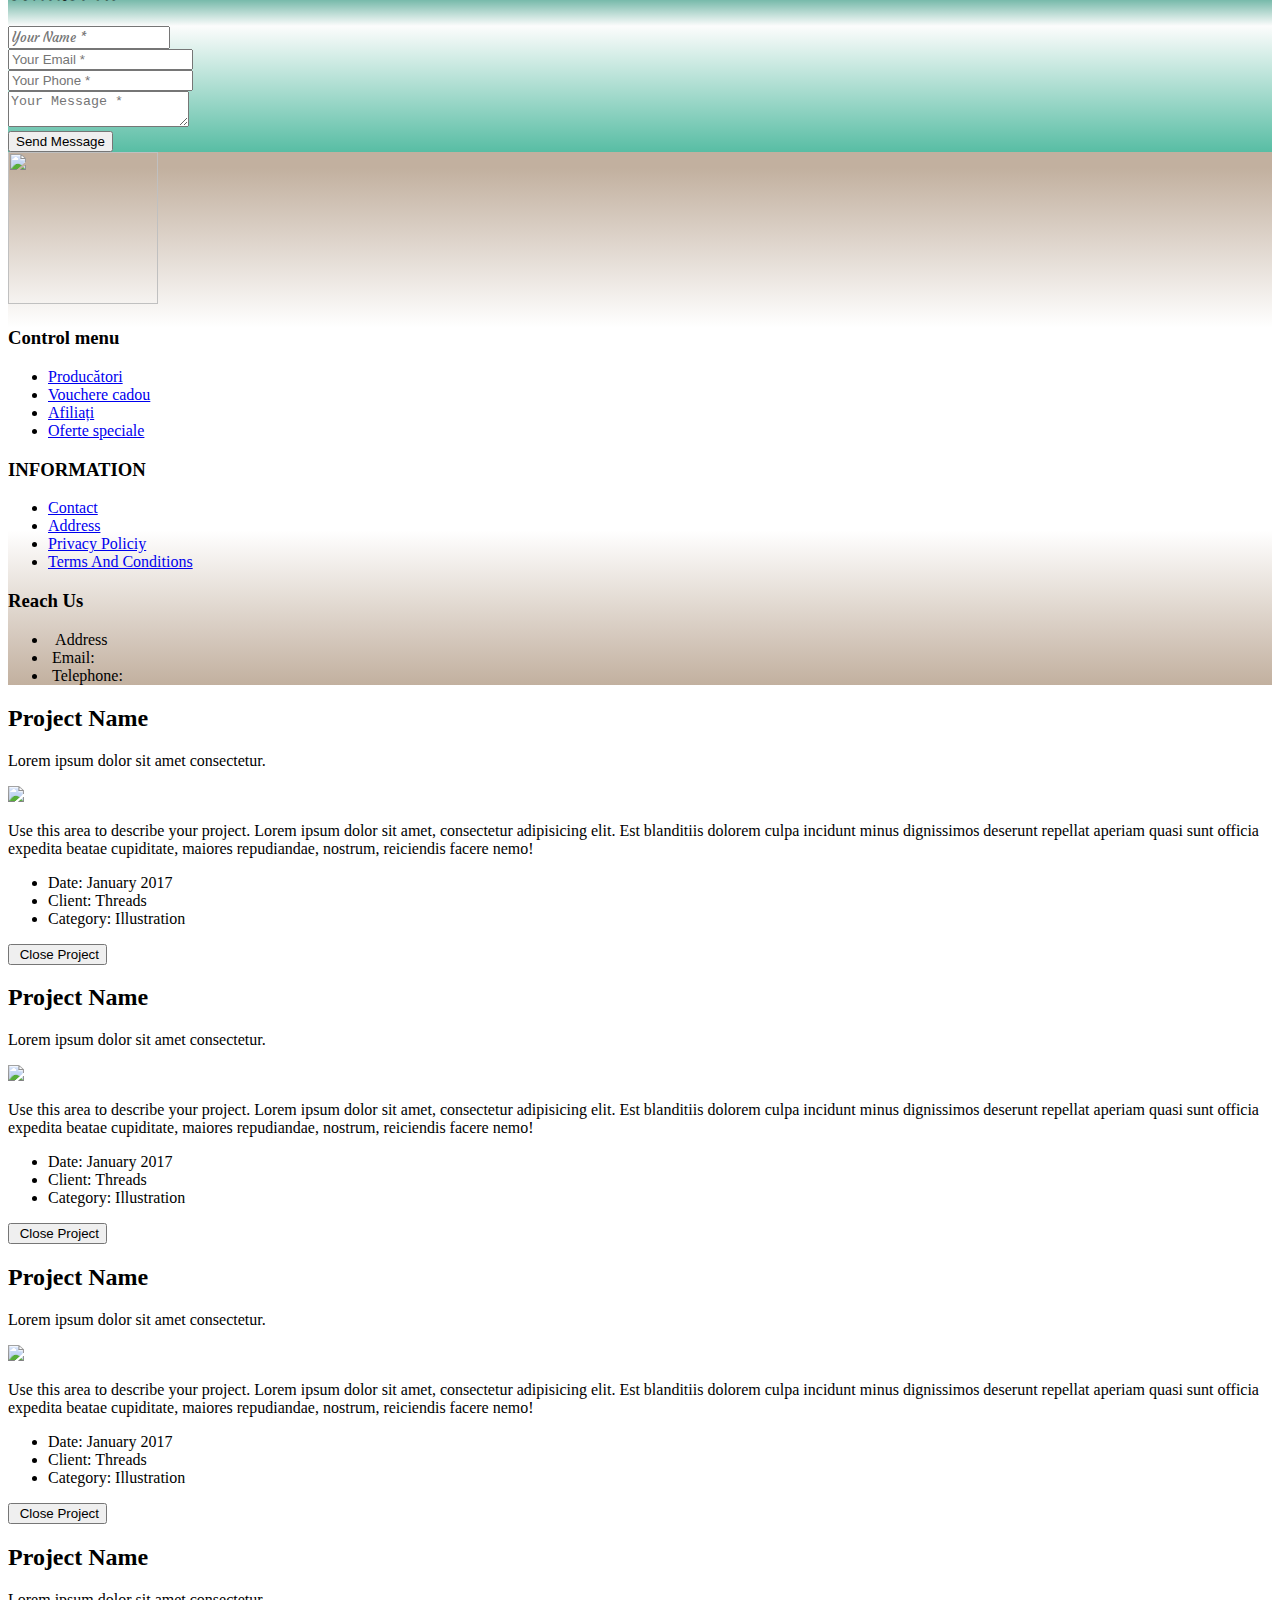
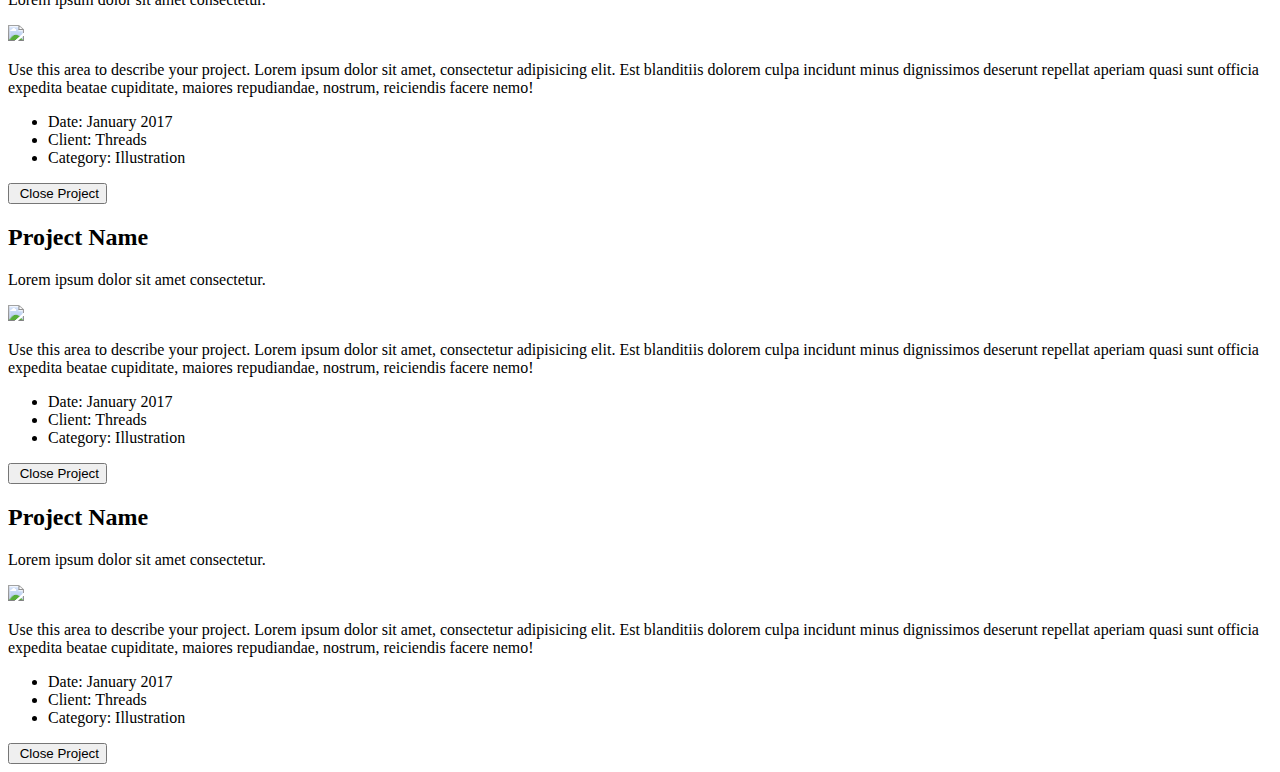
==== commit 05024598: "update" ====
--- a/index.html
+++ b/index.html
@@ -38,7 +38,7 @@
             </div>
         </div>
     </nav>
-    <marquee width="200%" behavior="scroll" style="background: linear-gradient(rgb(0,160,137), rgb(2,113,89));">  
+    <marquee  style="font-family: Poppins, sans-serif;color: #ffffff;background: linear-gradient(rgb(0,160,137), rgb(2,113,89))" >  
         Marquee Installed. You will get scrolling text like this - Harsh  
         </marquee> 
     <header class="masthead" style="background: url(&quot;assets/img/Presentation1.jpg&quot;) center / contain space;margin-top: -9px;margin-bottom: -246px;margin-right: -24px;padding: 99px;">
@@ -119,7 +119,7 @@
             </div>
         </div>
     </section>
-    <section id="about">
+    <section style="background: linear-gradient(rgb(224, 207, 190) 100%, white 33%, rgb(255,255,255) 71%, rgb(224, 207, 190) 100%);">
         <div class="container">
             <div class="row">
                 <div class="col-lg-12 text-center">
@@ -145,7 +145,6 @@
             </div>
         </div>
     </section>
-    <section class="py-5"></section>
     <section id="contact" style="background: linear-gradient(rgb(2,127,98), rgb(252,252,252) 28%, rgb(88,189,164)), rgb(0,161,133);">
         <div class="container">
             <div class="row">
@@ -176,10 +175,10 @@
             </div>
         </div>
     </section>
-    <div class="footer-clean" style="background: rgb(255,255,255);">
+    <div class="footer-clean" style="background: linear-gradient(rgb(194,176,159) 3%, white 33%, rgb(255,255,255) 71%, rgb(194,176,159) 100%);">
         <footer>
             <div class="container">
-                <div class="row justify-content-center">
+                <div class="row justify-content-center" >
                     <div class="col-lg-3 item social"><img class="img-fluid footer-logo" style="height: 152px;width: 150px;" src="assets/img/Screenshot%202020-11-29%20211103.png"></div>
                     <div class="col-sm-4 col-md-3 item-srv">
                         <h3>Control menu</h3>
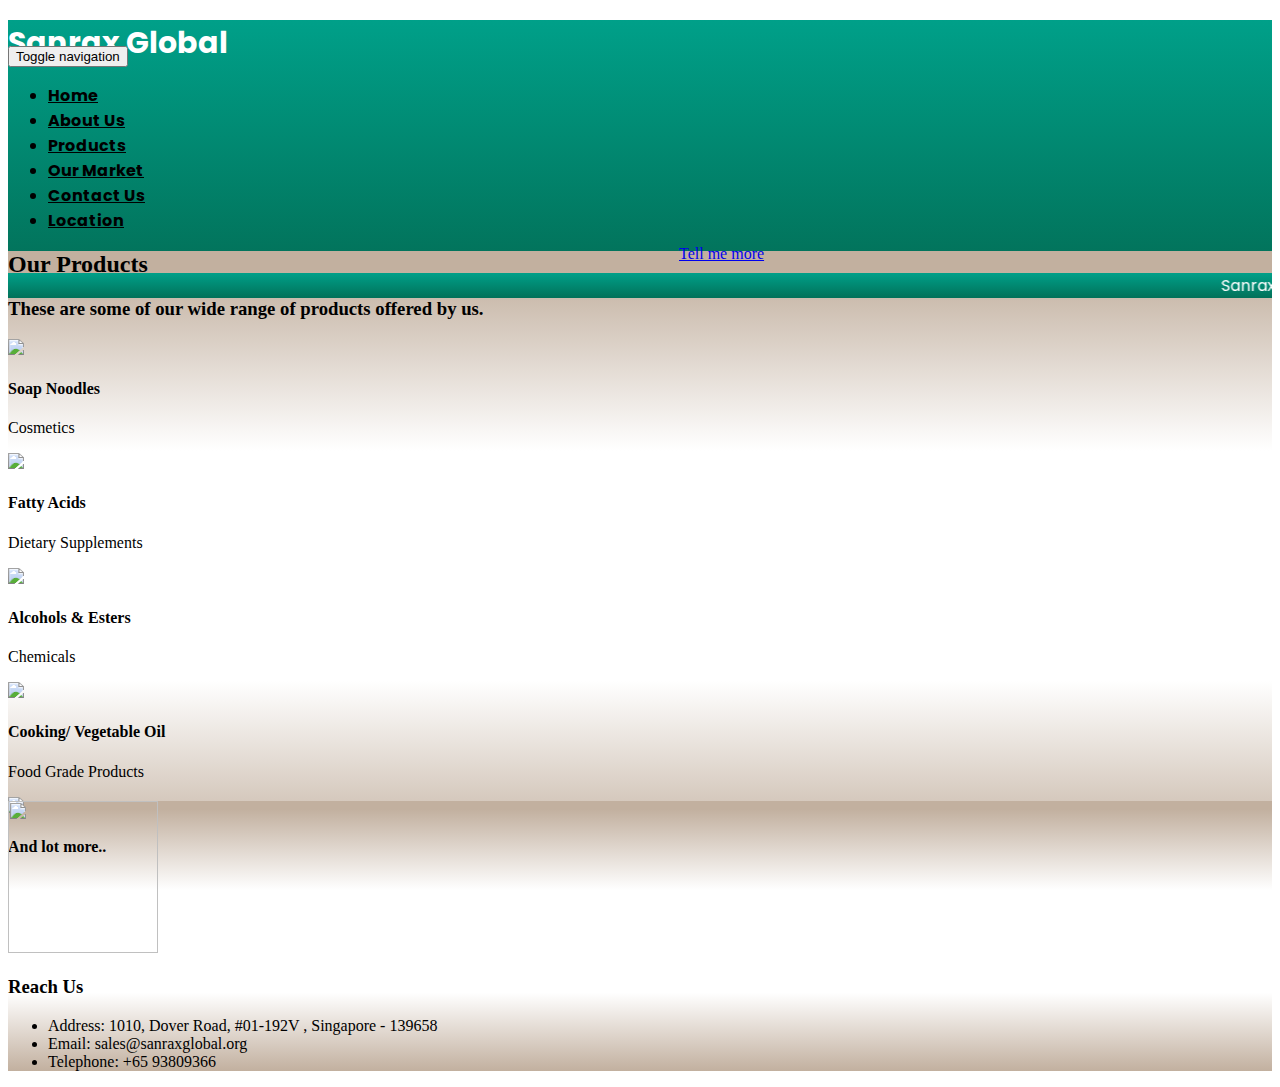
==== commit c61a5248: "final update done" ====
--- a/index.html
+++ b/index.html
@@ -4,7 +4,7 @@
 <head>
     <meta charset="utf-8">
     <meta name="viewport" content="width=device-width, initial-scale=1.0, shrink-to-fit=no">
-    <title>Home - Brand</title>
+    <title>Sanrax Global Pte.Ltd.</title>
     <link rel="stylesheet" href="assets/bootstrap/css/bootstrap.min.css">
     <link rel="stylesheet" href="https://fonts.googleapis.com/css?family=Montserrat:400,700">
     <link rel="stylesheet" href="https://fonts.googleapis.com/css?family=Kaushan+Script">
@@ -28,31 +28,31 @@
             <div class="collapse navbar-collapse" id="navcol-1"
                 style="margin-top: 15px;margin-bottom: -4px;margin-right: 7px;font-family: Poppins, sans-serif;">
                 <ul class="nav navbar-nav ml-auto">
-                    <li class="nav-item"><a class="nav-link active" href="index.html">Home</a></li>
-                    <li class="nav-item"><a class="nav-link" href="about.html">About Us</a></li>
-                    <li class="nav-item"><a class="nav-link" href="products.html">Products</a></li>
-                    <li class="nav-item"><a class="nav-link" href="market.html">Our Market</a></li>
-                    <li class="nav-item"><a class="nav-link" href="contact.html">Contact Us</a></li>
-                    <li class="nav-item"><a class="nav-link" href="location.html">Location</a></li>
+                    <li class="nav-item"><a class="nav-link active" href="index.html" style="color:black"><b>Home</a></b></li>
+                    <li class="nav-item"><a class="nav-link" href="about.html" style="color:black"><b>About Us</a></b></li>
+                    <li class="nav-item"><a class="nav-link" href="products.html" style="color:black"><b>Products</a></b></li>
+                    <li class="nav-item"><a class="nav-link" href="market.html" style="color:black"><b>Our Market</a></b></li>
+                    <li class="nav-item"><a class="nav-link" href="contact.html" style="color:black"><b>Contact Us</a></b></li>
+                    <li class="nav-item"><a class="nav-link" href="location.html" style="color:black"><b>Location</a></b></li>
                 </ul>
             </div>
         </div>
     </nav>
     <marquee  style="font-family: Poppins, sans-serif;color: #ffffff;background: linear-gradient(rgb(0,160,137), rgb(2,113,89))" >  
-        Marquee Installed. You will get scrolling text like this - Harsh  
+        Sanrax Global Pte. Ltd.  
         </marquee> 
     <header class="masthead" style="background: url(&quot;assets/img/Presentation1.jpg&quot;) center / contain space;margin-top: -9px;margin-bottom: -246px;margin-right: -24px;padding: 99px;">
         <div class="container">
             <div class="intro-text" style="margin-right: 7px;"></div>
         </div>
     </header>
-    <section id="services" style="margin-right: -59px;"><a class="btn btn-primary btn-xl text-uppercase js-scroll-trigger" role="button" href="#services" style="margin-right: 0px;margin-bottom: 0px;margin-left: 671px;margin-top: 7px;">Tell me more</a></section>
+    <section id="services" style="margin-right: -59px;"><a class="btn btn-primary btn-xl text-uppercase js-scroll-trigger" role="button" href="about.html" style="margin-right: 0px;margin-bottom: 0px;margin-left: 671px;margin-top: 7px;">Tell me more</a></section>
     <section id="portfolio" class="bg-light" style="margin-bottom: -76px;margin-top: -32px;background: linear-gradient(rgb(194,176,159) 3%, white 33%, rgb(255,255,255) 71%, rgb(194,176,159) 100%);">
         <div class="container">
             <div class="row">
                 <div class="col-lg-12 text-center">
                     <h2 class="text-uppercase section-heading">Our Products</h2>
-                    <h3 class="section-subheading text-muted">These are some of our wide categories of products offered by us.</h3>
+                    <h3 class="section-subheading text-muted">These are some of our wide range of products offered by us.</h3>
                 </div>
             </div>
             <div class="row">
@@ -66,16 +66,7 @@
                         <p class="text-muted">Cosmetics</p>
                     </div>
                 </div>
-                <div class="col-sm-6 col-md-4 portfolio-item">
-                    <a class="portfolio-link" data-toggle="modal" href="#portfolioModal2">
-                        <div class="portfolio-hover" style="background: rgba(14,143,122,0.77);">
-                            <div class="portfolio-hover-content"><i class="fa fa-cart-plus fa-3x"></i></div>
-                        </div><img class="img-fluid" src="assets/img/download (3).jpeg"></a>
-                    <div class="portfolio-caption">
-                        <h4>Perfumes</h4>
-                        <p class="text-muted">Body Fragrances</p>
-                    </div>
-                </div>
+                
                 <div class="col-sm-6 col-md-4 portfolio-item">
                     <a class="portfolio-link" data-toggle="modal" href="#portfolioModal3">
                         <div class="portfolio-hover" style="background: rgba(14,143,122,0.77);">
@@ -112,65 +103,9 @@
                             <div class="portfolio-hover-content"><i class="fa fa-cart-plus fa-3x"></i></div>
                         </div><img class="img-fluid" src="assets/img/portfolio/6-thumbnail.jpg"></a>
                     <div class="portfolio-caption">
-                        <h4>And Many More....</h4>
+                        <h4>And lot more..</h4>
                         <p class="text-muted"></p>
                     </div>
-                </div>
-            </div>
-        </div>
-    </section>
-    <section style="background: linear-gradient(rgb(224, 207, 190) 100%, white 33%, rgb(255,255,255) 71%, rgb(224, 207, 190) 100%);">
-        <div class="container">
-            <div class="row">
-                <div class="col-lg-12 text-center">
-                    <h2 class="text-uppercase">&nbsp;About Us&nbsp;</h2>
-                    <h3 class="text-muted section-subheading"></h3>
-                </div>
-            </div>
-            <div class="row">
-                <div class="col-lg-12">
-                    <div class="row clearmargin clearpadding row-image-txt" style="background: rgb(2,127,98);">
-                        <div class="col-xs-12 col-sm-6 col-md-6 clearmargin clearpadding col-sm-push-6" style="height: 347px;background: url(&quot;assets/img/Screenshot%202020-11-29%20211103.png&quot;) center / cover;margin-top: 4px;max-width: -165px;margin-right: 0px;margin-left: 6px;margin-bottom: 6px;">
-                            <div></div>
-                        </div>
-                        <div class="col-xs-12 col-sm-6 col-md-6 col-sm-pull-6" style="padding: 20px;background: #027f62;margin-left: 6px;margin-right: -14px;">
-                            <h1 style="margin-right: 0px;margin-left: 36px;">Sanrax Global Pte. Ltd.</h1>
-                            <hr>
-                            <p style="margin-bottom: 10px;margin-left: 34px;"><br>We are a leading Global Exporters company of Palm Oil Products for the past decade. We are proud to have great number of satisfied customers who desire our products in mainly the following categories: Oleochemicals, Glycerine,
-                                Soap Noodles, Perfumes, PFAD, Palm Stearin, Palm Acid Oil.<br><br></p>
-                            <div style="text-align:center"><button class="btn btn-light btn-lg" type="button">Learn More</button></div>
-                        </div>
-                    </div>
-                </div>
-            </div>
-        </div>
-    </section>
-    <section id="contact" style="background: linear-gradient(rgb(2,127,98), rgb(252,252,252) 28%, rgb(88,189,164)), rgb(0,161,133);">
-        <div class="container">
-            <div class="row">
-                <div class="col-lg-12 text-center">
-                    <h2 class="text-uppercase section-heading" style="color: rgb(1,1,1);font-family: Courgette, cursive;">Contact Us</h2>
-                </div>
-            </div>
-            <div class="row">
-                <div class="col-lg-12">
-                    <form id="contactForm" name="contactForm" novalidate="novalidate">
-                        <div class="form-row">
-                            <div class="col col-md-6">
-                                <div class="form-group"><input class="form-control" type="text" id="name" placeholder="Your Name *" required="" style="font-family: Courgette, cursive;"><small class="form-text text-danger flex-grow-1 help-block lead"></small></div>
-                                <div class="form-group"><input class="form-control" type="email" id="email" placeholder="Your Email *" required=""><small class="form-text text-danger help-block lead"></small></div>
-                                <div class="form-group"><input class="form-control" type="tel" placeholder="Your Phone *" required=""><small class="form-text text-danger help-block lead"></small></div>
-                            </div>
-                            <div class="col-md-6">
-                                <div class="form-group"><textarea class="form-control" id="message" placeholder="Your Message *" required=""></textarea><small class="form-text text-danger help-block lead"></small></div>
-                            </div>
-                            <div class="col">
-                                <div class="clearfix"></div>
-                            </div>
-                            <div class="col-lg-12 text-center">
-                                <div id="success"></div><button class="btn btn-primary btn-xl text-uppercase" id="sendMessageButton" type="submit">Send Message</button></div>
-                        </div>
-                    </form>
                 </div>
             </div>
         </div>
@@ -178,182 +113,20 @@
     <div class="footer-clean" style="background: linear-gradient(rgb(194,176,159) 3%, white 33%, rgb(255,255,255) 71%, rgb(194,176,159) 100%);">
         <footer>
             <div class="container">
-                <div class="row justify-content-center" >
+                <div class="row justify-content-center">
                     <div class="col-lg-3 item social"><img class="img-fluid footer-logo" style="height: 152px;width: 150px;" src="assets/img/Screenshot%202020-11-29%20211103.png"></div>
-                    <div class="col-sm-4 col-md-3 item-srv">
-                        <h3>Control menu</h3>
-                        <ul>
-                            <li><a href="https://ultimatecomputers.ro/shop/index.php?route=product/manufacturer">Producători</a></li>
-                            <li><a href="https://ultimatecomputers.ro/shop/index.php?route=account/voucher">Vouchere cadou</a></li>
-                            <li><a href="https://ultimatecomputers.ro/shop/index.php?route=affiliate/login">Afiliați</a></li>
-                            <li><a href="https://ultimatecomputers.ro/shop/index.php?route=product/special">Oferte speciale</a></li>
-                        </ul>
-                    </div>
-                    <div class="col-sm-4 col-md-3 item-srv">
-                        <h3>INFORMATION</h3>
-                        <ul>
-                            <li><a href="contact.html">Contact</a></li>
-                            <li><a href="https://ultimatecomputers.ro/shop/index.php?route=information/information&amp;information_id=6" style="background: rgba(255,0,0,0);">Address</a></li>
-                            <li><a href="https://ultimatecomputers.ro/shop/index.php?route=information/information&amp;information_id=3" style="background: rgba(255,0,0,0);">Privacy Policiy</a></li>
-                            <li><a href="https://ultimatecomputers.ro/shop/index.php?route=information/information&amp;information_id=5" style="background: rgba(255,0,0,0);">Terms And Conditions</a></li>
-                        </ul>
-                    </div>
                     <div class="col-sm-4 col-md-3 item">
                         <h3>Reach Us</h3>
                         <ul>
-                            <li class="despre-noi"><i class="fa fa-home despre-noi"></i>&nbsp; Address</li>
-                            <li class="despre-noi"><i class="fa fa-envelope despre-noi"></i>&nbsp;Email:</li>
-                            <li class="despre-noi"><i class="fa fa-phone despre-noi"></i>&nbsp;Telephone:</li>
+                            <li class="despre-noi"><i class="fa fa-home despre-noi"></i>Address: 1010, Dover Road, #01-192V , Singapore - 139658 </li>
+                            <li class="despre-noi"><i class="fa fa-envelope despre-noi"></i>Email: sales@sanraxglobal.org </li>
+                            <li class="despre-noi"><i class="fa fa-phone despre-noi"></i>Telephone: +65 93809366</li>
                         </ul>
                         <ul></ul>
                     </div>
                 </div>
             </div>
         </footer>
-    </div>
-    <div class="modal fade portfolio-modal text-center" role="dialog" tabindex="-1" id="portfolioModal1">
-        <div class="modal-dialog modal-lg" role="document">
-            <div class="modal-content">
-                <div class="modal-body">
-                    <div class="container">
-                        <div class="row">
-                            <div class="col-lg-8 mx-auto">
-                                <div class="modal-body">
-                                    <h2 class="text-uppercase">Project Name</h2>
-                                    <p class="item-intro text-muted">Lorem ipsum dolor sit amet consectetur.</p><img class="img-fluid d-block mx-auto" src="assets/img/portfolio/1-full.jpg">
-                                    <p>Use this area to describe your project. Lorem ipsum dolor sit amet, consectetur adipisicing elit. Est blanditiis dolorem culpa incidunt minus dignissimos deserunt repellat aperiam quasi sunt officia expedita beatae
-                                        cupiditate, maiores repudiandae, nostrum, reiciendis facere nemo!</p>
-                                    <ul class="list-unstyled">
-                                        <li>Date: January 2017</li>
-                                        <li>Client: Threads</li>
-                                        <li>Category: Illustration</li>
-                                    </ul><button class="btn btn-primary" data-dismiss="modal" type="button"><i class="fa fa-times"></i><span>&nbsp;Close Project</span></button></div>
-                            </div>
-                        </div>
-                    </div>
-                </div>
-            </div>
-        </div>
-    </div>
-    <div class="modal fade portfolio-modal text-center" role="dialog" tabindex="-1" id="portfolioModal2">
-        <div class="modal-dialog modal-lg" role="document">
-            <div class="modal-content">
-                <div class="modal-body">
-                    <div class="container">
-                        <div class="row">
-                            <div class="col-lg-8 mx-auto">
-                                <div class="modal-body">
-                                    <h2 class="text-uppercase">Project Name</h2>
-                                    <p class="item-intro text-muted">Lorem ipsum dolor sit amet consectetur.</p><img class="img-fluid d-block mx-auto" src="assets/img/portfolio/2-full.jpg">
-                                    <p>Use this area to describe your project. Lorem ipsum dolor sit amet, consectetur adipisicing elit. Est blanditiis dolorem culpa incidunt minus dignissimos deserunt repellat aperiam quasi sunt officia expedita beatae
-                                        cupiditate, maiores repudiandae, nostrum, reiciendis facere nemo!</p>
-                                    <ul class="list-unstyled">
-                                        <li>Date: January 2017</li>
-                                        <li>Client: Threads</li>
-                                        <li>Category: Illustration</li>
-                                    </ul><button class="btn btn-primary" data-dismiss="modal" type="button"><i class="fa fa-times"></i><span>&nbsp;Close Project</span></button></div>
-                            </div>
-                        </div>
-                    </div>
-                </div>
-            </div>
-        </div>
-    </div>
-    <div class="modal fade portfolio-modal text-center" role="dialog" tabindex="-1" id="portfolioModal3">
-        <div class="modal-dialog modal-lg" role="document">
-            <div class="modal-content">
-                <div class="modal-body">
-                    <div class="container">
-                        <div class="row">
-                            <div class="col-lg-8 mx-auto">
-                                <div class="modal-body">
-                                    <h2 class="text-uppercase">Project Name</h2>
-                                    <p class="item-intro text-muted">Lorem ipsum dolor sit amet consectetur.</p><img class="img-fluid d-block mx-auto" src="assets/img/portfolio/3-full.jpg">
-                                    <p>Use this area to describe your project. Lorem ipsum dolor sit amet, consectetur adipisicing elit. Est blanditiis dolorem culpa incidunt minus dignissimos deserunt repellat aperiam quasi sunt officia expedita beatae
-                                        cupiditate, maiores repudiandae, nostrum, reiciendis facere nemo!</p>
-                                    <ul class="list-unstyled">
-                                        <li>Date: January 2017</li>
-                                        <li>Client: Threads</li>
-                                        <li>Category: Illustration</li>
-                                    </ul><button class="btn btn-primary" data-dismiss="modal" type="button"><i class="fa fa-times"></i><span>&nbsp;Close Project</span></button></div>
-                            </div>
-                        </div>
-                    </div>
-                </div>
-            </div>
-        </div>
-    </div>
-    <div class="modal fade portfolio-modal text-center" role="dialog" tabindex="-1" id="portfolioModal4">
-        <div class="modal-dialog modal-lg" role="document">
-            <div class="modal-content">
-                <div class="modal-body">
-                    <div class="container">
-                        <div class="row">
-                            <div class="col-lg-8 mx-auto">
-                                <div class="modal-body">
-                                    <h2 class="text-uppercase">Project Name</h2>
-                                    <p class="item-intro text-muted">Lorem ipsum dolor sit amet consectetur.</p><img class="img-fluid d-block mx-auto" src="assets/img/portfolio/4-full.jpg">
-                                    <p>Use this area to describe your project. Lorem ipsum dolor sit amet, consectetur adipisicing elit. Est blanditiis dolorem culpa incidunt minus dignissimos deserunt repellat aperiam quasi sunt officia expedita beatae
-                                        cupiditate, maiores repudiandae, nostrum, reiciendis facere nemo!</p>
-                                    <ul class="list-unstyled">
-                                        <li>Date: January 2017</li>
-                                        <li>Client: Threads</li>
-                                        <li>Category: Illustration</li>
-                                    </ul><button class="btn btn-primary" data-dismiss="modal" type="button"><i class="fa fa-times"></i><span>&nbsp;Close Project</span></button></div>
-                            </div>
-                        </div>
-                    </div>
-                </div>
-            </div>
-        </div>
-    </div>
-    <div class="modal fade portfolio-modal text-center" role="dialog" tabindex="-1" id="portfolioModal5">
-        <div class="modal-dialog modal-lg" role="document">
-            <div class="modal-content">
-                <div class="modal-body">
-                    <div class="container">
-                        <div class="row">
-                            <div class="col-lg-8 mx-auto">
-                                <div class="modal-body">
-                                    <h2 class="text-uppercase">Project Name</h2>
-                                    <p class="item-intro text-muted">Lorem ipsum dolor sit amet consectetur.</p><img class="img-fluid d-block mx-auto" src="assets/img/portfolio/5-full.jpg">
-                                    <p>Use this area to describe your project. Lorem ipsum dolor sit amet, consectetur adipisicing elit. Est blanditiis dolorem culpa incidunt minus dignissimos deserunt repellat aperiam quasi sunt officia expedita beatae
-                                        cupiditate, maiores repudiandae, nostrum, reiciendis facere nemo!</p>
-                                    <ul class="list-unstyled">
-                                        <li>Date: January 2017</li>
-                                        <li>Client: Threads</li>
-                                        <li>Category: Illustration</li>
-                                    </ul><button class="btn btn-primary" data-dismiss="modal" type="button"><i class="fa fa-times"></i><span>&nbsp;Close Project</span></button></div>
-                            </div>
-                        </div>
-                    </div>
-                </div>
-            </div>
-        </div>
-    </div>
-    <div class="modal fade portfolio-modal text-center" role="dialog" tabindex="-1" id="portfolioModal6">
-        <div class="modal-dialog modal-lg" role="document">
-            <div class="modal-content">
-                <div class="modal-body">
-                    <div class="container">
-                        <div class="row">
-                            <div class="col-lg-8 mx-auto">
-                                <div class="modal-body">
-                                    <h2 class="text-uppercase">Project Name</h2>
-                                    <p class="item-intro text-muted">Lorem ipsum dolor sit amet consectetur.</p><img class="img-fluid d-block mx-auto" src="assets/img/portfolio/6-full.jpg">
-                                    <p>Use this area to describe your project. Lorem ipsum dolor sit amet, consectetur adipisicing elit. Est blanditiis dolorem culpa incidunt minus dignissimos deserunt repellat aperiam quasi sunt officia expedita beatae
-                                        cupiditate, maiores repudiandae, nostrum, reiciendis facere nemo!</p>
-                                    <ul class="list-unstyled">
-                                        <li>Date: January 2017</li>
-                                        <li>Client: Threads</li>
-                                        <li>Category: Illustration</li>
-                                    </ul><button class="btn btn-primary" data-dismiss="modal" type="button"><i class="fa fa-times"></i><span>&nbsp;Close Project</span></button></div>
-                            </div>
-                        </div>
-                    </div>
-                </div>
-            </div>
-        </div>
     </div>
     <script src="assets/js/jquery.min.js"></script>
     <script src="assets/bootstrap/js/bootstrap.min.js"></script>
